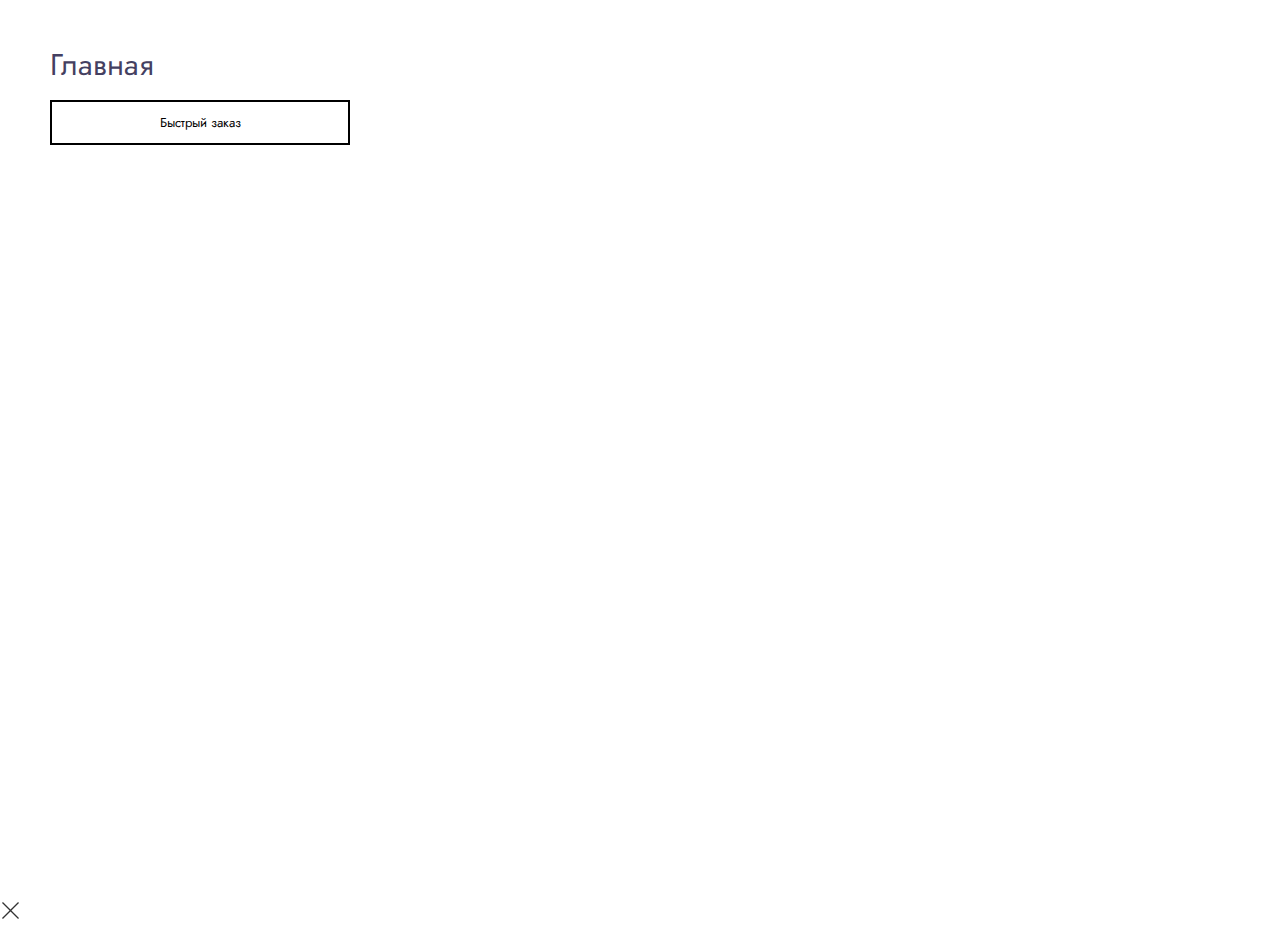
==== nav.html @ 059e0f82 "first commit" ====
<!DOCTYPE html> <html lang="ru">

<head>
    <meta charset="UTF-8">
    <meta name="viewport" content="width=device-width, initial-scale=1.0">
    <meta name="description" content="">
    <meta name="keywords" content="">
    <link rel="stylesheet" href="css/libs.min.css">
    <link rel="stylesheet" href="css/style.min.css">
    <title>Главная</title>
</head>


<style>
    .wrapper a {
        font-size: 30px;
        text-transform: capitalize;
    }
    
    .wrapper button {
        margin-bottom: 25px;
        width: 300px;
        height: 45px;
    }
</style>

<body>

    <div class="wrapper" style="padding: 50px;">
        <a href="index.html" style="display: block; margin-bottom: 20px;">
            Главная
        </a>




        <button style="border: 2px solid #000;margin-bottom: 20px;" data-bs-toggle="modal" data-bs-target="#quickOrder">
            Быстрый заказ
        </button>

    </div>

    <div class="modal" id="quickOrder" aria-hidden="true">
    <div class="modal-dialog">
        <button type="button" class="modal__close" data-bs-dismiss="modal" aria-label="Close">
            <svg width="20" height="20" viewBox="0 0 20 20" fill="none" xmlns="http://www.w3.org/2000/svg">
                <path fill-rule="evenodd" clip-rule="evenodd" d="M9.55401 10.5L2 2.94599L2.94599 2L10.5 9.55401L18.054 2L19 2.94599L11.446 10.5L19 18.054L18.054 19L10.5 11.446L2.94599 19L2 18.054L9.55401 10.5Z" fill="#333333"/>
            </svg>
        </button>



    </div>
</div>


<!-- <div class="modal-backdrop show"></div> -->
    <!--  -->
    <script src="js/libs.min.js"></script>
<script src="js/main.min.js"></script>

</body>

</html>
---- css/libs.min.css ----
@font-face{font-family:'swiper-icons';src:url("data:application/font-woff;charset=utf-8;base64, [base64]//wADZ2x5ZgAAAywAAADMAAAD2MHtryVoZWFkAAABbAAAADAAAAA2E2+eoWhoZWEAAAGcAAAAHwAAACQC9gDzaG10eAAAAigAAAAZAAAArgJkABFsb2NhAAAC0AAAAFoAAABaFQAUGG1heHAAAAG8AAAAHwAAACAAcABAbmFtZQAAA/gAAAE5AAACXvFdBwlwb3N0AAAFNAAAAGIAAACE5s74hXjaY2BkYGAAYpf5Hu/j+W2+MnAzMYDAzaX6QjD6/4//Bxj5GA8AuRwMYGkAPywL13jaY2BkYGA88P8Agx4j+/8fQDYfA1AEBWgDAIB2BOoAeNpjYGRgYNBh4GdgYgABEMnIABJzYNADCQAACWgAsQB42mNgYfzCOIGBlYGB0YcxjYGBwR1Kf2WQZGhhYGBiYGVmgAFGBiQQkOaawtDAoMBQxXjg/wEGPcYDDA4wNUA2CCgwsAAAO4EL6gAAeNpj2M0gyAACqxgGNWBkZ2D4/wMA+xkDdgAAAHjaY2BgYGaAYBkGRgYQiAHyGMF8FgYHIM3DwMHABGQrMOgyWDLEM1T9/w8UBfEMgLzE////P/5//f/V/xv+r4eaAAeMbAxwIUYmIMHEgKYAYjUcsDAwsLKxc3BycfPw8jEQA/[base64]/uznmfPFBNODM2K7MTQ45YEAZqGP81AmGGcF3iPqOop0r1SPTaTbVkfUe4HXj97wYE+yNwWYxwWu4v1ugWHgo3S1XdZEVqWM7ET0cfnLGxWfkgR42o2PvWrDMBSFj/IHLaF0zKjRgdiVMwScNRAoWUoH78Y2icB/yIY09An6AH2Bdu/UB+yxopYshQiEvnvu0dURgDt8QeC8PDw7Fpji3fEA4z/PEJ6YOB5hKh4dj3EvXhxPqH/SKUY3rJ7srZ4FZnh1PMAtPhwP6fl2PMJMPDgeQ4rY8YT6Gzao0eAEA409DuggmTnFnOcSCiEiLMgxCiTI6Cq5DZUd3Qmp10vO0LaLTd2cjN4fOumlc7lUYbSQcZFkutRG7g6JKZKy0RmdLY680CDnEJ+UMkpFFe1RN7nxdVpXrC4aTtnaurOnYercZg2YVmLN/d/gczfEimrE/fs/bOuq29Zmn8tloORaXgZgGa78yO9/cnXm2BpaGvq25Dv9S4E9+5SIc9PqupJKhYFSSl47+Qcr1mYNAAAAeNptw0cKwkAAAMDZJA8Q7OUJvkLsPfZ6zFVERPy8qHh2YER+3i/BP83vIBLLySsoKimrqKqpa2hp6+jq6RsYGhmbmJqZSy0sraxtbO3sHRydnEMU4uR6yx7JJXveP7WrDycAAAAAAAH//wACeNpjYGRgYOABYhkgZgJCZgZNBkYGLQZtIJsFLMYAAAw3ALgAeNolizEKgDAQBCchRbC2sFER0YD6qVQiBCv/H9ezGI6Z5XBAw8CBK/m5iQQVauVbXLnOrMZv2oLdKFa8Pjuru2hJzGabmOSLzNMzvutpB3N42mNgZGBg4GKQYzBhYMxJLMlj4GBgAYow/P/PAJJhLM6sSoWKfWCAAwDAjgbRAAB42mNgYGBkAIIbCZo5IPrmUn0hGA0AO8EFTQAA");font-weight:400;font-style:normal}:root{--swiper-theme-color: #007aff}.swiper{margin-left:auto;margin-right:auto;position:relative;overflow:hidden;list-style:none;padding:0;z-index:1}.swiper-vertical>.swiper-wrapper{flex-direction:column}.swiper-wrapper{position:relative;width:100%;height:100%;z-index:1;display:flex;transition-property:transform;box-sizing:content-box}.swiper-android .swiper-slide,.swiper-wrapper{transform:translate3d(0px, 0, 0)}.swiper-pointer-events{touch-action:pan-y}.swiper-pointer-events.swiper-vertical{touch-action:pan-x}.swiper-slide{flex-shrink:0;width:100%;height:100%;position:relative;transition-property:transform}.swiper-slide-invisible-blank{visibility:hidden}.swiper-autoheight,.swiper-autoheight .swiper-slide{height:auto}.swiper-autoheight .swiper-wrapper{align-items:flex-start;transition-property:transform, height}.swiper-backface-hidden .swiper-slide{transform:translateZ(0);-webkit-backface-visibility:hidden;backface-visibility:hidden}.swiper-3d,.swiper-3d.swiper-css-mode .swiper-wrapper{perspective:1200px}.swiper-3d .swiper-wrapper,.swiper-3d .swiper-slide,.swiper-3d .swiper-slide-shadow,.swiper-3d .swiper-slide-shadow-left,.swiper-3d .swiper-slide-shadow-right,.swiper-3d .swiper-slide-shadow-top,.swiper-3d .swiper-slide-shadow-bottom,.swiper-3d .swiper-cube-shadow{transform-style:preserve-3d}.swiper-3d .swiper-slide-shadow,.swiper-3d .swiper-slide-shadow-left,.swiper-3d .swiper-slide-shadow-right,.swiper-3d .swiper-slide-shadow-top,.swiper-3d .swiper-slide-shadow-bottom{position:absolute;left:0;top:0;width:100%;height:100%;pointer-events:none;z-index:10}.swiper-3d .swiper-slide-shadow{background:rgba(0,0,0,0.15)}.swiper-3d .swiper-slide-shadow-left{background-image:linear-gradient(to left, rgba(0,0,0,0.5), rgba(0,0,0,0))}.swiper-3d .swiper-slide-shadow-right{background-image:linear-gradient(to right, rgba(0,0,0,0.5), rgba(0,0,0,0))}.swiper-3d .swiper-slide-shadow-top{background-image:linear-gradient(to top, rgba(0,0,0,0.5), rgba(0,0,0,0))}.swiper-3d .swiper-slide-shadow-bottom{background-image:linear-gradient(to bottom, rgba(0,0,0,0.5), rgba(0,0,0,0))}.swiper-css-mode>.swiper-wrapper{overflow:auto;scrollbar-width:none;-ms-overflow-style:none}.swiper-css-mode>.swiper-wrapper::-webkit-scrollbar{display:none}.swiper-css-mode>.swiper-wrapper>.swiper-slide{scroll-snap-align:start start}.swiper-horizontal.swiper-css-mode>.swiper-wrapper{scroll-snap-type:x mandatory}.swiper-vertical.swiper-css-mode>.swiper-wrapper{scroll-snap-type:y mandatory}.swiper-centered>.swiper-wrapper::before{content:'';flex-shrink:0;order:9999}.swiper-centered.swiper-horizontal>.swiper-wrapper>.swiper-slide:first-child{margin-inline-start:var(--swiper-centered-offset-before)}.swiper-centered.swiper-horizontal>.swiper-wrapper::before{height:100%;min-height:1px;width:var(--swiper-centered-offset-after)}.swiper-centered.swiper-vertical>.swiper-wrapper>.swiper-slide:first-child{margin-block-start:var(--swiper-centered-offset-before)}.swiper-centered.swiper-vertical>.swiper-wrapper::before{width:100%;min-width:1px;height:var(--swiper-centered-offset-after)}.swiper-centered>.swiper-wrapper>.swiper-slide{scroll-snap-align:center center}.swiper-virtual .swiper-slide{-webkit-backface-visibility:hidden;transform:translateZ(0)}.swiper-virtual.swiper-css-mode .swiper-wrapper::after{content:'';position:absolute;left:0;top:0;pointer-events:none}.swiper-virtual.swiper-css-mode.swiper-horizontal .swiper-wrapper::after{height:1px;width:var(--swiper-virtual-size)}.swiper-virtual.swiper-css-mode.swiper-vertical .swiper-wrapper::after{width:1px;height:var(--swiper-virtual-size)}:root{--swiper-navigation-size: 44px}.swiper-button-prev,.swiper-button-next{position:absolute;top:50%;width:calc(var(--swiper-navigation-size) / 44 * 27);height:var(--swiper-navigation-size);margin-top:calc(0px - (var(--swiper-navigation-size) / 2));z-index:10;cursor:pointer;display:flex;align-items:center;justify-content:center;color:var(--swiper-navigation-color, var(--swiper-theme-color))}.swiper-button-prev.swiper-button-disabled,.swiper-button-next.swiper-button-disabled{opacity:0.35;cursor:auto;pointer-events:none}.swiper-button-prev:after,.swiper-button-next:after{font-family:swiper-icons;font-size:var(--swiper-navigation-size);text-transform:none !important;letter-spacing:0;text-transform:none;font-variant:initial;line-height:1}.swiper-button-prev,.swiper-rtl .swiper-button-next{left:10px;right:auto}.swiper-button-prev:after,.swiper-rtl .swiper-button-next:after{content:'prev'}.swiper-button-next,.swiper-rtl .swiper-button-prev{right:10px;left:auto}.swiper-button-next:after,.swiper-rtl .swiper-button-prev:after{content:'next'}.swiper-button-lock{display:none}.swiper-pagination{position:absolute;text-align:center;transition:300ms opacity;transform:translate3d(0, 0, 0);z-index:10}.swiper-pagination.swiper-pagination-hidden{opacity:0}.swiper-pagination-fraction,.swiper-pagination-custom,.swiper-horizontal>.swiper-pagination-bullets,.swiper-pagination-bullets.swiper-pagination-horizontal{bottom:10px;left:0;width:100%}.swiper-pagination-bullets-dynamic{overflow:hidden;font-size:0}.swiper-pagination-bullets-dynamic .swiper-pagination-bullet{transform:scale(0.33);position:relative}.swiper-pagination-bullets-dynamic .swiper-pagination-bullet-active{transform:scale(1)}.swiper-pagination-bullets-dynamic .swiper-pagination-bullet-active-main{transform:scale(1)}.swiper-pagination-bullets-dynamic .swiper-pagination-bullet-active-prev{transform:scale(0.66)}.swiper-pagination-bullets-dynamic .swiper-pagination-bullet-active-prev-prev{transform:scale(0.33)}.swiper-pagination-bullets-dynamic .swiper-pagination-bullet-active-next{transform:scale(0.66)}.swiper-pagination-bullets-dynamic .swiper-pagination-bullet-active-next-next{transform:scale(0.33)}.swiper-pagination-bullet{width:var(--swiper-pagination-bullet-width, var(--swiper-pagination-bullet-size, 8px));height:var(--swiper-pagination-bullet-height, var(--swiper-pagination-bullet-size, 8px));display:inline-block;border-radius:50%;background:var(--swiper-pagination-bullet-inactive-color, #000);opacity:var(--swiper-pagination-bullet-inactive-opacity, 0.2)}button.swiper-pagination-bullet{border:none;margin:0;padding:0;box-shadow:none;-webkit-appearance:none;appearance:none}.swiper-pagination-clickable .swiper-pagination-bullet{cursor:pointer}.swiper-pagination-bullet:only-child{display:none !important}.swiper-pagination-bullet-active{opacity:var(--swiper-pagination-bullet-opacity, 1);background:var(--swiper-pagination-color, var(--swiper-theme-color))}.swiper-vertical>.swiper-pagination-bullets,.swiper-pagination-vertical.swiper-pagination-bullets{right:10px;top:50%;transform:translate3d(0px, -50%, 0)}.swiper-vertical>.swiper-pagination-bullets .swiper-pagination-bullet,.swiper-pagination-vertical.swiper-pagination-bullets .swiper-pagination-bullet{margin:var(--swiper-pagination-bullet-vertical-gap, 6px) 0;display:block}.swiper-vertical>.swiper-pagination-bullets.swiper-pagination-bullets-dynamic,.swiper-pagination-vertical.swiper-pagination-bullets.swiper-pagination-bullets-dynamic{top:50%;transform:translateY(-50%);width:8px}.swiper-vertical>.swiper-pagination-bullets.swiper-pagination-bullets-dynamic .swiper-pagination-bullet,.swiper-pagination-vertical.swiper-pagination-bullets.swiper-pagination-bullets-dynamic .swiper-pagination-bullet{display:inline-block;transition:200ms transform, 200ms top}.swiper-horizontal>.swiper-pagination-bullets .swiper-pagination-bullet,.swiper-pagination-horizontal.swiper-pagination-bullets .swiper-pagination-bullet{margin:0 var(--swiper-pagination-bullet-horizontal-gap, 4px)}.swiper-horizontal>.swiper-pagination-bullets.swiper-pagination-bullets-dynamic,.swiper-pagination-horizontal.swiper-pagination-bullets.swiper-pagination-bullets-dynamic{left:50%;transform:translateX(-50%);white-space:nowrap}.swiper-horizontal>.swiper-pagination-bullets.swiper-pagination-bullets-dynamic .swiper-pagination-bullet,.swiper-pagination-horizontal.swiper-pagination-bullets.swiper-pagination-bullets-dynamic .swiper-pagination-bullet{transition:200ms transform, 200ms left}.swiper-horizontal.swiper-rtl>.swiper-pagination-bullets-dynamic .swiper-pagination-bullet{transition:200ms transform, 200ms right}.swiper-pagination-progressbar{background:rgba(0,0,0,0.25);position:absolute}.swiper-pagination-progressbar .swiper-pagination-progressbar-fill{background:var(--swiper-pagination-color, var(--swiper-theme-color));position:absolute;left:0;top:0;width:100%;height:100%;transform:scale(0);transform-origin:left top}.swiper-rtl .swiper-pagination-progressbar .swiper-pagination-progressbar-fill{transform-origin:right top}.swiper-horizontal>.swiper-pagination-progressbar,.swiper-pagination-progressbar.swiper-pagination-horizontal,.swiper-vertical>.swiper-pagination-progressbar.swiper-pagination-progressbar-opposite,.swiper-pagination-progressbar.swiper-pagination-vertical.swiper-pagination-progressbar-opposite{width:100%;height:4px;left:0;top:0}.swiper-vertical>.swiper-pagination-progressbar,.swiper-pagination-progressbar.swiper-pagination-vertical,.swiper-horizontal>.swiper-pagination-progressbar.swiper-pagination-progressbar-opposite,.swiper-pagination-progressbar.swiper-pagination-horizontal.swiper-pagination-progressbar-opposite{width:4px;height:100%;left:0;top:0}.swiper-pagination-lock{display:none}.swiper-scrollbar{border-radius:10px;position:relative;-ms-touch-action:none;background:rgba(0,0,0,0.1)}.swiper-horizontal>.swiper-scrollbar{position:absolute;left:1%;bottom:3px;z-index:50;height:5px;width:98%}.swiper-vertical>.swiper-scrollbar{position:absolute;right:3px;top:1%;z-index:50;width:5px;height:98%}.swiper-scrollbar-drag{height:100%;width:100%;position:relative;background:rgba(0,0,0,0.5);border-radius:10px;left:0;top:0}.swiper-scrollbar-cursor-drag{cursor:move}.swiper-scrollbar-lock{display:none}.swiper-zoom-container{width:100%;height:100%;display:flex;justify-content:center;align-items:center;text-align:center}.swiper-zoom-container>img,.swiper-zoom-container>svg,.swiper-zoom-container>canvas{max-width:100%;max-height:100%;object-fit:contain}.swiper-slide-zoomed{cursor:move}.swiper-lazy-preloader{width:42px;height:42px;position:absolute;left:50%;top:50%;margin-left:-21px;margin-top:-21px;z-index:10;transform-origin:50%;box-sizing:border-box;border:4px solid var(--swiper-preloader-color, var(--swiper-theme-color));border-radius:50%;border-top-color:transparent}.swiper-slide-visible .swiper-lazy-preloader{animation:swiper-preloader-spin 1s infinite linear}.swiper-lazy-preloader-white{--swiper-preloader-color: #fff}.swiper-lazy-preloader-black{--swiper-preloader-color: #000}@keyframes swiper-preloader-spin{0%{transform:rotate(0deg)}100%{transform:rotate(360deg)}}.swiper .swiper-notification{position:absolute;left:0;top:0;pointer-events:none;opacity:0;z-index:-1000}.swiper-free-mode>.swiper-wrapper{transition-timing-function:ease-out;margin:0 auto}.swiper-grid>.swiper-wrapper{flex-wrap:wrap}.swiper-grid-column>.swiper-wrapper{flex-wrap:wrap;flex-direction:column}.swiper-fade.swiper-free-mode .swiper-slide{transition-timing-function:ease-out}.swiper-fade .swiper-slide{pointer-events:none;transition-property:opacity}.swiper-fade .swiper-slide .swiper-slide{pointer-events:none}.swiper-fade .swiper-slide-active,.swiper-fade .swiper-slide-active .swiper-slide-active{pointer-events:auto}.swiper-cube{overflow:visible}.swiper-cube .swiper-slide{pointer-events:none;-webkit-backface-visibility:hidden;backface-visibility:hidden;z-index:1;visibility:hidden;transform-origin:0 0;width:100%;height:100%}.swiper-cube .swiper-slide .swiper-slide{pointer-events:none}.swiper-cube.swiper-rtl .swiper-slide{transform-origin:100% 0}.swiper-cube .swiper-slide-active,.swiper-cube .swiper-slide-active .swiper-slide-active{pointer-events:auto}.swiper-cube .swiper-slide-active,.swiper-cube .swiper-slide-next,.swiper-cube .swiper-slide-prev,.swiper-cube .swiper-slide-next+.swiper-slide{pointer-events:auto;visibility:visible}.swiper-cube .swiper-slide-shadow-top,.swiper-cube .swiper-slide-shadow-bottom,.swiper-cube .swiper-slide-shadow-left,.swiper-cube .swiper-slide-shadow-right{z-index:0;-webkit-backface-visibility:hidden;backface-visibility:hidden}.swiper-cube .swiper-cube-shadow{position:absolute;left:0;bottom:0px;width:100%;height:100%;opacity:0.6;z-index:0}.swiper-cube .swiper-cube-shadow:before{content:'';background:#000;position:absolute;left:0;top:0;bottom:0;right:0;filter:blur(50px)}.swiper-flip{overflow:visible}.swiper-flip .swiper-slide{pointer-events:none;-webkit-backface-visibility:hidden;backface-visibility:hidden;z-index:1}.swiper-flip .swiper-slide .swiper-slide{pointer-events:none}.swiper-flip .swiper-slide-active,.swiper-flip .swiper-slide-active .swiper-slide-active{pointer-events:auto}.swiper-flip .swiper-slide-shadow-top,.swiper-flip .swiper-slide-shadow-bottom,.swiper-flip .swiper-slide-shadow-left,.swiper-flip .swiper-slide-shadow-right{z-index:0;-webkit-backface-visibility:hidden;backface-visibility:hidden}.swiper-creative .swiper-slide{-webkit-backface-visibility:hidden;backface-visibility:hidden;overflow:hidden;transition-property:transform, opacity, height}.swiper-cards{overflow:visible}.swiper-cards .swiper-slide{transform-origin:center bottom;-webkit-backface-visibility:hidden;backface-visibility:hidden;overflow:hidden}

.noUi-target,.noUi-target *{-webkit-touch-callout:none;-webkit-tap-highlight-color:rgba(0,0,0,0);-webkit-user-select:none;-ms-touch-action:none;touch-action:none;-ms-user-select:none;-moz-user-select:none;user-select:none;-moz-box-sizing:border-box;box-sizing:border-box}.noUi-target{position:relative}.noUi-base,.noUi-connects{width:100%;height:100%;position:relative;z-index:1}.noUi-connects{overflow:hidden;z-index:0}.noUi-connect,.noUi-origin{will-change:transform;position:absolute;z-index:1;top:0;right:0;height:100%;width:100%;-ms-transform-origin:0 0;-webkit-transform-origin:0 0;-webkit-transform-style:preserve-3d;transform-origin:0 0;transform-style:flat}.noUi-txt-dir-rtl.noUi-horizontal .noUi-origin{left:0;right:auto}.noUi-vertical .noUi-origin{top:-100%;width:0}.noUi-horizontal .noUi-origin{height:0}.noUi-handle{-webkit-backface-visibility:hidden;backface-visibility:hidden;position:absolute}.noUi-touch-area{height:100%;width:100%}.noUi-state-tap .noUi-connect,.noUi-state-tap .noUi-origin{-webkit-transition:transform 0.3s;transition:transform 0.3s}.noUi-state-drag *{cursor:inherit !important}.noUi-horizontal{height:18px}.noUi-horizontal .noUi-handle{width:34px;height:28px;right:-17px;top:-6px}.noUi-vertical{width:18px}.noUi-vertical .noUi-handle{width:28px;height:34px;right:-6px;bottom:-17px}.noUi-txt-dir-rtl.noUi-horizontal .noUi-handle{left:-17px;right:auto}.noUi-target{background:#FAFAFA;border-radius:4px;border:1px solid #D3D3D3;box-shadow:inset 0 1px 1px #F0F0F0, 0 3px 6px -5px #BBB}.noUi-connects{border-radius:3px}.noUi-connect{background:#3FB8AF}.noUi-draggable{cursor:ew-resize}.noUi-vertical .noUi-draggable{cursor:ns-resize}.noUi-handle{border:1px solid #D9D9D9;border-radius:3px;background:#FFF;cursor:default;box-shadow:inset 0 0 1px #FFF, inset 0 1px 7px #EBEBEB, 0 3px 6px -3px #BBB}.noUi-active{box-shadow:inset 0 0 1px #FFF, inset 0 1px 7px #DDD, 0 3px 6px -3px #BBB}.noUi-handle:before,.noUi-handle:after{content:"";display:block;position:absolute;height:14px;width:1px;background:#E8E7E6;left:14px;top:6px}.noUi-handle:after{left:17px}.noUi-vertical .noUi-handle:before,.noUi-vertical .noUi-handle:after{width:14px;height:1px;left:6px;top:14px}.noUi-vertical .noUi-handle:after{top:17px}[disabled] .noUi-connect{background:#B8B8B8}[disabled].noUi-target,[disabled].noUi-handle,[disabled] .noUi-handle{cursor:not-allowed}.noUi-pips,.noUi-pips *{-moz-box-sizing:border-box;box-sizing:border-box}.noUi-pips{position:absolute;color:#999}.noUi-value{position:absolute;white-space:nowrap;text-align:center}.noUi-value-sub{color:#ccc;font-size:10px}.noUi-marker{position:absolute;background:#CCC}.noUi-marker-sub{background:#AAA}.noUi-marker-large{background:#AAA}.noUi-pips-horizontal{padding:10px 0;height:80px;top:100%;left:0;width:100%}.noUi-value-horizontal{-webkit-transform:translate(-50%, 50%);transform:translate(-50%, 50%)}.noUi-rtl .noUi-value-horizontal{-webkit-transform:translate(50%, 50%);transform:translate(50%, 50%)}.noUi-marker-horizontal.noUi-marker{margin-left:-1px;width:2px;height:5px}.noUi-marker-horizontal.noUi-marker-sub{height:10px}.noUi-marker-horizontal.noUi-marker-large{height:15px}.noUi-pips-vertical{padding:0 10px;height:100%;top:0;left:100%}.noUi-value-vertical{-webkit-transform:translate(0, -50%);transform:translate(0, -50%);padding-left:25px}.noUi-rtl .noUi-value-vertical{-webkit-transform:translate(0, 50%);transform:translate(0, 50%)}.noUi-marker-vertical.noUi-marker{width:5px;height:2px;margin-top:-1px}.noUi-marker-vertical.noUi-marker-sub{width:10px}.noUi-marker-vertical.noUi-marker-large{width:15px}.noUi-tooltip{display:block;position:absolute;border:1px solid #D9D9D9;border-radius:3px;background:#fff;color:#000;padding:5px;text-align:center;white-space:nowrap}.noUi-horizontal .noUi-tooltip{-webkit-transform:translate(-50%, 0);transform:translate(-50%, 0);left:50%;bottom:120%}.noUi-vertical .noUi-tooltip{-webkit-transform:translate(0, -50%);transform:translate(0, -50%);top:50%;right:120%}.noUi-horizontal .noUi-origin>.noUi-tooltip{-webkit-transform:translate(50%, 0);transform:translate(50%, 0);left:auto;bottom:10px}.noUi-vertical .noUi-origin>.noUi-tooltip{-webkit-transform:translate(0, -18px);transform:translate(0, -18px);top:auto;right:28px}

/*# sourceMappingURL=../sourcemaps/libs.min.css.map */
---- css/style.min.css ----
@font-face{font-family:Jost;src:url(../fonts/Jost-Regular.ttf) format("ttf"),url(../fonts/Jost-Regular.woff2) format("woff2"),url(../fonts/Jost-Regular.woff) format("woff"),url(../fonts/Jost-Regular.eot) format("eot");font-weight:400;font-style:normal;font-display:swap}@font-face{font-family:Jost;src:url(../fonts/Jost-Medium.ttf) format("ttf"),url(../fonts/Jost-Medium.woff2) format("woff2"),url(../fonts/Jost-Medium.woff) format("woff"),url(../fonts/Jost-Medium.eot) format("eot");font-weight:500;font-style:normal;font-display:swap}@font-face{font-family:Jost;src:url(../fonts/Jost-Semibold.ttf) format("ttf"),url(../fonts/Jost-Semibold.woff2) format("woff2"),url(../fonts/Jost-Semibold.woff) format("woff"),url(../fonts/Jost-Semibold.eot) format("eot");font-weight:600;font-style:normal;font-display:swap}@font-face{font-family:"Burbank Big Condensed";src:url(../fonts/burbankbigcondensed_bold.ttf) format("ttf"),url(../fonts/burbankbigcondensed_bold.woff2) format("woff2"),url(../fonts/burbankbigcondensed_bold.woff) format("woff"),url(../fonts/burbankbigcondensed_bold.eot) format("eot");font-weight:700;font-style:normal;font-display:swap}@font-face{font-family:JostVariable;font-style:normal;font-display:swap;font-weight:100 900;src:url(../fonts/Jost.woff) format("woff"),url(../fonts/Jost.woff2) format("woff2");unicode-range:U+0301,U+0400-045F,U+0490-0491,U+04B0-04B1,U+2116}@font-face{font-family:'JostVariable Cyrillic';font-style:normal;font-display:swap;font-weight:100 900;src:url(../fonts/jost-cyrillic-variable-wghtOnly-normal.woff2) format("woff2");unicode-range:U+0301,U+0400-045F,U+0490-0491,U+04B0-04B1,U+2116}@font-face{font-family:'JostVariable Latin';font-style:normal;font-display:swap;font-weight:100 900;src:url(../fonts/jost-latin-variable-wghtOnly-normal.woff2) format("woff2");unicode-range:U+0000-00FF,U+0131,U+0152-0153,U+02BB-02BC,U+02C6,U+02DA,U+02DC,U+2000-206F,U+2074,U+20AC,U+2122,U+2191,U+2193,U+2212,U+2215,U+FEFF,U+FFFD}*,::after,::before{margin:0;padding:0;-webkit-box-sizing:border-box;box-sizing:border-box;-webkit-font-smoothing:antialiased!important;-webkit-tap-highlight-color:transparent;outline:0!important}h1,h2,h3,h4,h5,h6{font-weight:400}a,body,div,form,h1,h2,h3,h4,h5,li,p,ul{margin:0;padding:0;border:0;text-decoration:none;line-height:1}button,input,textarea{outline:0!important;-webkit-transition:.125s;-o-transition:.125s;transition:.125s;font-family:inherit}input:active,input[type=checkbox]:focus,input[type=file]:focus,input[type=radio]:focus,input[type=text]:focus{outline:0!important}::-webkit-input-placeholder{color:#222}::-moz-placeholder{color:#222}:-moz-placeholder{color:#222}:-ms-input-placeholder{color:#222}input::-webkit-inner-spin-button,input::-webkit-outer-spin-button{-webkit-appearance:none;margin:0}input[type=number]{-moz-appearance:textfield}html{height:100%;scroll-behavior:smooth;width:100%}svg{-ms-flex-negative:0;flex-shrink:0}path,svg{-webkit-transition:.125s;-o-transition:.125s;transition:.125s}a{color:inherit;text-decoration:none;-webkit-transition:125ms;-o-transition:125ms;transition:125ms}a:focus,a:hover{text-decoration:none!important}li,ul{margin:0;padding:0;list-style:none}i{line-height:100%}fieldset{min-width:0;padding:0;margin:0;border:0}button{cursor:pointer;border:none;outline:0;-webkit-box-sizing:border-box;box-sizing:border-box;-webkit-transition:125ms;-o-transition:125ms;transition:125ms;background-color:inherit}.swiper-button-next,.swiper-button-prev{z-index:2}.swiper-button-next::after,.swiper-button-prev::after{display:none}.wrapper{min-height:100vh;display:-webkit-box;display:-ms-flexbox;display:flex;-webkit-box-orient:vertical;-webkit-box-direction:normal;-ms-flex-direction:column;flex-direction:column;-ms-flex-negative:0;flex-shrink:0}.content{-webkit-box-flex:1;-ms-flex-positive:1;flex-grow:1;display:-webkit-box;display:-ms-flexbox;display:flex;-webkit-box-orient:vertical;-webkit-box-direction:normal;-ms-flex-direction:column;flex-direction:column}body{font-family:Jost,sans-serif;font-weight:400;color:#444061}body.fixed-body{overflow-y:hidden}.container{max-width:1230px;margin:0 auto;padding:0 30px}@media screen and (max-width:992px){.container{padding:0 15px}}a:hover{color:#434dfe}.body-text{font-size:16px;line-height:150%;letter-spacing:.01em}.body-text p{line-height:inherit}.body-text p:not(:last-child){margin-bottom:10px}.mlist li{line-height:inherit;display:-webkit-box;display:-ms-flexbox;display:flex}.mlist li::before{content:'';display:block;width:4px;height:4px;border-radius:50%;background-color:#000;-webkit-transform:translateY(8px);-ms-transform:translateY(8px);transform:translateY(8px);margin-right:5px;-ms-flex-negative:0;flex-shrink:0}.mlist li:not(:last-child){margin-bottom:16px}.m-btn{display:-webkit-box;display:-ms-flexbox;display:flex;-webkit-box-align:center;-ms-flex-align:center;align-items:center;-webkit-box-pack:center;-ms-flex-pack:center;justify-content:center;-webkit-transition:.225s ease-out;-o-transition:.225s ease-out;transition:.225s ease-out;padding:0}.m-btn:focus{-webkit-box-shadow:none;box-shadow:none}.m-btn-primary,.m-btn-primary-outline{border-radius:10px;height:50px;font-size:16px;line-height:150%;letter-spacing:.01em;font-weight:500}.m-btn-primary{background-color:#434dfe;color:#fff}.m-btn-primary svg{fill:#fff}.m-btn-primary:hover{color:#fff;background:#212ac8}.m-btn-primary:active{color:#fff;background:#5c64ef}.m-btn-primary:disabled{color:#a8a2be;background:#f2f1f6;pointer-events:none}.m-btn-primary:disabled svg{fill:#a8a2be}.m-btn-primary-outline{border:1px solid #434dfe;color:#444061}.m-btn-primary-outline svg{fill:#444061}.m-btn-primary-outline:hover{color:#fff;background:#212ac8;border-color:#212ac8}.m-btn-primary-outline:hover svg{fill:#fff}.m-btn-primary-outline:active{color:#fff;background:#5c64ef;border-color:#5c64ef}.m-btn-primary-outline:active svg{fill:#fff}.m-btn-primary-outline:disabled{border-color:#a8a2be;color:#a8a2be;pointer-events:none}.fg{position:relative;margin:0}.fg input{background:#f2f1f6;border:1px solid #dbd7e9;border-radius:10px;padding:0 10px;height:50px;width:100%;font-size:16px;line-height:150%;font-weight:350;font-family:JostVariable,sans-serif;font-variation-settings:"wght" 350}.fg input::-webkit-input-placeholder{color:#a8a2be}.fg input::-moz-placeholder{color:#a8a2be}.fg input:-ms-input-placeholder{color:#a8a2be}.fg input::-ms-input-placeholder{color:#a8a2be}.fg input::placeholder{color:#a8a2be}.fg input:focus{background-color:transparent;border-color:#434dfe}.fg__icon{position:absolute;left:20px;bottom:50%;-webkit-transform:translateY(50%);-ms-transform:translateY(50%);transform:translateY(50%);fill:#a8a2be}.fg__icon~input{padding-left:44px}.fg-pass__btn{position:absolute;bottom:50%;-webkit-transform:translateY(50%);-ms-transform:translateY(50%);transform:translateY(50%);right:20px;width:12px;height:12px;background-image:url(../img/eye.svg);background-repeat:no-repeat;background-position:center;background-size:100% auto}.fg-pass__btn._show-pass{background-image:url(../img/eye2.svg)}.fg-pass input{padding-right:44px}.m-check{position:relative}.m-check input{position:absolute;opacity:0;width:100%;height:100%;left:0;top:0;z-index:2;cursor:pointer}.m-check input:checked+label::before{border-color:#434dfe;background-image:url(../img/check.svg);background-repeat:no-repeat;background-position:center;background-size:85% auto}.m-check label{position:relative;display:-webkit-box;display:-ms-flexbox;display:flex;-webkit-box-align:center;-ms-flex-align:center;align-items:center;min-height:24px;font-size:12px;line-height:150%;letter-spacing:.01em;font-weight:350;font-family:JostVariable,sans-serif;font-variation-settings:"wght" 350;cursor:pointer}.m-check label:before{content:'';z-index:1;border:1px solid #dbd7e9;border-radius:10px;width:24px;height:24px;-ms-flex-negative:0;flex-shrink:0;margin-right:10px;display:block}._animate{opacity:0;-webkit-transition:1.6s .3s;-o-transition:1.6s .3s;transition:1.6s .3s;-webkit-transform:translateY(80px);-ms-transform:translateY(80px);transform:translateY(80px)}._animate.opacity-only{-webkit-transform:unset;-ms-transform:unset;transform:unset}._animate._animated{opacity:1;-webkit-transform:translateY(0);-ms-transform:translateY(0);transform:translateY(0)}.sprite-black{fill:#444061}._active .m-dropdown__triangle-wrap{opacity:1;-webkit-transform:translate(-50%,-90%);-ms-transform:translate(-50%,-90%);transform:translate(-50%,-90%)}.m-dropdown{position:absolute;left:50%;top:100%;-webkit-transform:translate(-50%,6px);-ms-transform:translate(-50%,6px);transform:translate(-50%,6px);-webkit-box-shadow:0 5px 40px #f2f1f6;box-shadow:0 5px 40px #f2f1f6;-webkit-transition:.5s;-o-transition:.5s;transition:.5s;opacity:0;pointer-events:none}.m-dropdown__inner{background:#fff;position:relative;z-index:2;padding:20px;-webkit-transition:inherit;-o-transition:inherit;transition:inherit;-webkit-transform:translateY(50px);-ms-transform:translateY(50px);transform:translateY(50px)}.m-dropdown__triangle{-webkit-transition:inherit;-o-transition:inherit;transition:inherit;position:absolute;background-color:#fff;text-align:left;width:7.5px;height:7.5px;border-top-right-radius:40%;-webkit-transform:rotate(-60deg) skewX(-30deg) scale(1,.866);-ms-transform:rotate(-60deg) skewX(-30deg) scale(1,.866);transform:rotate(-60deg) skewX(-30deg) scale(1,.866)}.m-dropdown__triangle-wrap{opacity:0;position:absolute;top:-5px;left:50%;-webkit-transform:translate(-50%,50px);-ms-transform:translate(-50%,50px);transform:translate(-50%,50px)}.m-dropdown__triangle:after,.m-dropdown__triangle:before{content:'';position:absolute;background-color:inherit;width:inherit;height:inherit;border-top-right-radius:40%}.m-dropdown__triangle:before{-webkit-transform:rotate(-135deg) skewX(-45deg) scale(1.414,.707) translate(0,-50%);-ms-transform:rotate(-135deg) skewX(-45deg) scale(1.414,.707) translate(0,-50%);transform:rotate(-135deg) skewX(-45deg) scale(1.414,.707) translate(0,-50%)}.m-dropdown__triangle:after{-webkit-transform:rotate(135deg) skewY(-45deg) scale(.707,1.414) translate(50%);-ms-transform:rotate(135deg) skewY(-45deg) scale(.707,1.414) translate(50%);transform:rotate(135deg) skewY(-45deg) scale(.707,1.414) translate(50%)}.breadcrumbs{margin-top:60px}.breadcrumbs__item{font-size:16px;line-height:110%;position:relative;font-weight:400;display:inline}.breadcrumbs__item:last-child{font-weight:600}.breadcrumbs__item:not(:first-child){margin-left:24px}.breadcrumbs__item:not(:first-child):before{content:'';position:absolute;z-index:1;width:3.51px;height:3.51px;background-color:#434dfe;border-radius:1px;-webkit-transform:rotate(-45deg);-ms-transform:rotate(-45deg);transform:rotate(-45deg);top:7px;right:100%;margin-right:10px}.cart-card{padding:10px 0;display:grid;grid-template-columns:50px auto 50px;-webkit-box-align:center;-ms-flex-align:center;align-items:center;gap:10px;border-bottom:1px dashed #dbd7e9}.cart-card__icon{border-radius:10px;background:#f2f1f6;width:50px;height:50px;display:-webkit-box;display:-ms-flexbox;display:flex;-webkit-box-align:center;-ms-flex-align:center;align-items:center;-webkit-box-pack:center;-ms-flex-pack:center;justify-content:center}.cart-card__icon img{max-width:90%;max-height:90%}.cart-card__title{overflow:hidden;display:-webkit-box;-webkit-line-clamp:2;-webkit-box-orient:vertical}.cart-card__price{font-weight:500;margin-top:5px}.cart-card__action{display:-webkit-box;display:-ms-flexbox;display:flex;-webkit-box-align:center;-ms-flex-align:center;align-items:center;-webkit-box-pack:end;-ms-flex-pack:end;justify-content:flex-end}.cart-card__remove svg{fill:#cecbda}.cart-card__remove:hover svg{fill:#444061}.cart-card__count{margin-right:10px;font-weight:600}.product-card{background:#fff;-webkit-box-shadow:0 5px 20px #f2f1f6;box-shadow:0 5px 20px #f2f1f6;border-radius:20px;padding:0 25px 25px;position:relative;display:-webkit-box;display:-ms-flexbox;display:flex;-webkit-box-orient:vertical;-webkit-box-direction:normal;-ms-flex-direction:column;flex-direction:column;-webkit-transition:shadow .3s,opacity 1.6s,-webkit-transform 1.6s;transition:shadow .3s,transform 1.6s,opacity 1.6s,-webkit-transform 1.6s;-o-transition:shadow .3s,transform 1.6s,opacity 1.6s}.product-card:hover{-webkit-box-shadow:0 5px 20px #d5d0e7;box-shadow:0 5px 20px #d5d0e7}.product-card:before{content:'';position:absolute;top:50%;left:50%;border:1px dashed #e4e1ef;border-radius:inherit;-webkit-transform:translate(-50%,-50%);-ms-transform:translate(-50%,-50%);transform:translate(-50%,-50%);width:calc(100% - 10px);height:calc(100% - 10px);pointer-events:none}.product-card__top{display:block;position:relative;z-index:2;padding-bottom:62.51%;margin-top:-20px;color:#fff}.product-card__bg{position:absolute;top:0;left:0;width:100%;height:100%}.product-card__content{position:absolute;top:0;left:0;padding:30px;width:100%;height:100%;display:-webkit-box;display:-ms-flexbox;display:flex;-webkit-box-align:center;-ms-flex-align:center;align-items:center}.product-card__icon{display:-webkit-box;display:-ms-flexbox;display:flex;-webkit-box-align:center;-ms-flex-align:center;align-items:center;-webkit-box-pack:end;-ms-flex-pack:end;justify-content:flex-end;margin-right:23px;-ms-flex-negative:0;flex-shrink:0;min-width:50px}.product-card__icon img{max-width:100%;max-height:100%}.product-card__desc{font-size:26px;line-height:150%;letter-spacing:.01em}.product-card__text{position:absolute;left:0;bottom:0;width:100%;text-align:center;padding:10px 20px;font-size:13px;line-height:130%;letter-spacing:.01em;color:#b6c0ef}.product-card__badge{text-transform:uppercase;position:absolute;left:37px;top:0;-webkit-transform:translateY(-50%);-ms-transform:translateY(-50%);transform:translateY(-50%);height:25px;padding:0 15px;display:-webkit-box;display:-ms-flexbox;display:flex;-webkit-box-align:center;-ms-flex-align:center;align-items:center;border-radius:50px;font-weight:600;font-size:10px;line-height:150%;letter-spacing:.01em}.product-card__title{display:block;font-size:20px;line-height:150%;text-align:center;letter-spacing:.01em;margin:20px auto 0;max-width:230px}.product-card__prices{display:-webkit-box;display:-ms-flexbox;display:flex;-webkit-box-align:center;-ms-flex-align:center;align-items:center;-webkit-box-pack:center;-ms-flex-pack:center;justify-content:center;margin:20px 0 10px}.product-card__price1{font-size:16px;line-height:23px;letter-spacing:.01em;-webkit-text-decoration-line:line-through;text-decoration-line:line-through;margin-right:12px;color:#7b739e}.product-card__price2{font-weight:500;font-size:18px;line-height:26px;letter-spacing:.01em}.product-card__btn{width:139px;margin:auto auto 0}.product-card__btn svg{margin-right:10px}@media screen and (max-width:768px){.product-card__content{padding-left:20px;padding-right:20px}.product-card__icon{max-width:60px;height:70px;margin-right:17px}.product-card__name{font-size:12.0376px}.product-card__desc{font-size:19.5611px}.product-card__badge{left:16px}.product-card__prices,.product-card__title{margin-top:10px}.product-card__text{padding:7px 15px;font-size:9.78056px}}.modal-backdrop.show{opacity:.7}.logo{display:block;width:129px;-ms-flex-negative:0;flex-shrink:0}.logo img{width:100%;display:block}.header{padding:20px 0;background-color:#fff;position:relative;z-index:3}.header__inner{display:-webkit-box;display:-ms-flexbox;display:flex;-webkit-box-align:center;-ms-flex-align:center;align-items:center;-webkit-box-pack:justify;-ms-flex-pack:justify;justify-content:space-between}.header__logo{margin-right:50px}.header__right{display:-webkit-box;display:-ms-flexbox;display:flex;-webkit-box-align:center;-ms-flex-align:center;align-items:center;-webkit-box-pack:justify;-ms-flex-pack:justify;justify-content:space-between;-webkit-box-flex:1;-ms-flex-positive:1;flex-grow:1;max-width:892px}.header__support{display:-webkit-box;display:-ms-flexbox;display:flex;-webkit-box-align:center;-ms-flex-align:center;align-items:center}.header__support-title{font-size:14px;line-height:130%;margin-right:10px}.header__support-link{margin-left:10px}.header__support-link:hover svg{fill:#434dfe}.header__buttons{display:-webkit-box;display:-ms-flexbox;display:flex;-webkit-box-align:center;-ms-flex-align:center;align-items:center}.header__user{margin-right:20px}.header__cart,.header__user{position:relative}.header__cart-btn:hover svg,.header__user-btn:hover svg{fill:#434dfe}.header__cart._active .m-dropdown,.header__user._active .m-dropdown{opacity:1;pointer-events:unset}.header__cart._active .m-dropdown__inner,.header__user._active .m-dropdown__inner{-webkit-transform:translateY(0);-ms-transform:translateY(0);transform:translateY(0)}.header__cart-count{position:absolute;top:-14px;right:-13px;border-radius:50px;background-color:#434dfe;color:#fff;padding:0 5px;font-weight:600;font-size:12px;line-height:17px;height:23.44px;display:-webkit-box;display:-ms-flexbox;display:flex;-webkit-box-align:center;-ms-flex-align:center;align-items:center}.burger{display:none}.nav{display:-webkit-box;display:-ms-flexbox;display:flex;-webkit-box-align:center;-ms-flex-align:center;align-items:center}.nav__link{font-size:18px;line-height:26px}.nav__link:not(:last-child){margin-right:40px}.auth-modal{width:280px;max-width:100vw}.auth-modal__mode{display:none}.auth-modal__mode._active{display:block}.auth-modal__title{font-size:20px;line-height:150%}.auth-modal__desc{font-size:14px;line-height:150%;letter-spacing:.01em;margin-top:5px;font-weight:350;font-family:JostVariable,sans-serif;font-variation-settings:"wght" 350}.auth-modal__form{display:grid;grid-template-columns:100%;gap:10px;margin-top:10px}.auth-modal__toggle{color:#434dfe}.auth-modal__toggle:hover{text-decoration:underline}.cart-modal{width:350px;max-width:100vw}.cart-modal__items{max-height:395px;overflow-y:auto}.cart-modal__total{margin-top:10px;text-align:center;font-size:20px;line-height:150%;letter-spacing:.01em;font-weight:350;font-family:JostVariable,sans-serif;font-variation-settings:"wght" 350}.cart-modal__total b{font-weight:600}.cart-modal__btn{width:100%;margin-top:10px}@media screen and (max-width:992px){.header{position:relative}.header__logo{margin-right:0}.header__right{max-width:unset;-webkit-box-flex:unset;-ms-flex-positive:unset;flex-grow:unset}.header__support{display:none}.header__cart,.header__user{margin-right:10px;position:static}.header__cart-btn,.header__user-btn{border:1px solid #434dfe;border-radius:10px;width:40px;height:40px;display:-webkit-box;display:-ms-flexbox;display:flex;-webkit-box-align:center;-ms-flex-align:center;align-items:center;-webkit-box-pack:center;-ms-flex-pack:center;justify-content:center;position:relative}.header__cart-btn svg,.header__user-btn svg{width:18px;height:18px}.header__cart .m-dropdown,.header__user .m-dropdown{right:15px;left:unset;-webkit-transform:unset;-ms-transform:unset;transform:unset}.header__cart .m-dropdown__triangle-wrap,.header__user .m-dropdown__triangle-wrap{display:none}.header__cart-count{top:-5px;right:-5px}.header._open .nav{opacity:1;pointer-events:unset}.header._open .burger{background-image:url(../img/burger2.svg)}.nav{position:fixed;top:0;left:0;width:100%;height:100vh;background:rgba(68,64,97,.95);-webkit-backdrop-filter:blur(10px);backdrop-filter:blur(10px);-webkit-box-orient:vertical;-webkit-box-direction:normal;-ms-flex-direction:column;flex-direction:column;-webkit-box-pack:center;-ms-flex-pack:center;justify-content:center;overflow-y:auto;z-index:9;opacity:0;pointer-events:none;-webkit-transition:.3s;-o-transition:.3s;transition:.3s}.nav__link{font-size:32px;line-height:46px;color:#fff}.nav__link:not(:last-child){margin:0 0 30px}.burger{width:40px;height:40px;border-radius:10px;background-color:#434dfe;display:-webkit-box;display:-ms-flexbox;display:flex;background-image:url(../img/burger.svg);background-repeat:no-repeat;background-position:center;position:relative;z-index:10}}@media screen and (max-width:576px){.auth-modal,.cart-modal{width:calc(100% - 30px)}}.footer{padding:30px 0;max-width:calc(100% - 42px);width:100%;margin:0 auto;background:#f2f1f6;border-radius:30px 30px 0 0}.footer__inner{display:-webkit-box;display:-ms-flexbox;display:flex;-webkit-box-align:center;-ms-flex-align:center;align-items:center;-webkit-box-pack:justify;-ms-flex-pack:justify;justify-content:space-between}.footer__logo{display:block}.footer__logo img{width:100%;display:block}.footer__socials{display:-webkit-box;display:-ms-flexbox;display:flex;-webkit-box-align:center;-ms-flex-align:center;align-items:center}.footer__social:not(:last-child){margin-right:10px}.footer__c{margin-top:32px;padding-top:30px;border-top:1px solid #d3cfe2;text-align:center;font-size:14px;line-height:20px;color:#7d769a}.footer-nav{display:-webkit-box;display:-ms-flexbox;display:flex;-webkit-box-align:center;-ms-flex-align:center;align-items:center}.footer-nav__link{font-size:18px;line-height:26px}.footer-nav__link:not(:last-child){margin-right:40px}@media screen and (max-width:1150px){.footer__inner{-webkit-box-orient:vertical;-webkit-box-direction:normal;-ms-flex-direction:column;flex-direction:column}.footer__socials{margin-top:20px}.footer__c{margin-top:20px;padding-top:20px}.footer-nav{margin-top:20px}}@media screen and (max-width:992px){.footer{max-width:calc(100% - 30px);border-radius:20px 20px 0 0}.footer__socials{padding-top:20px;border-top:1px solid #d3cfe2;width:100%;-webkit-box-pack:center;-ms-flex-pack:center;justify-content:center}.footer-nav{-webkit-box-orient:vertical;-webkit-box-direction:normal;-ms-flex-direction:column;flex-direction:column}.footer-nav__link{text-align:center}.footer-nav__link:not(:last-child){margin:0 0 10px}}.main{max-width:calc(100% - 42px);width:100%;margin:0 auto;background-image:url(../img/main-bg.webp);background-size:cover;background-position:center;border-radius:30px}.main__inner{position:relative;padding-left:120px}.main__content{position:relative;z-index:2}.main__img{padding-top:40px;width:calc(100% + 35px);margin-left:-35px;-webkit-transition:1s 1.2s;-o-transition:1s 1.2s;transition:1s 1.2s;opacity:0}.main__img img{width:100%;display:block}.main__translate{opacity:0;-webkit-transform:translateY(70px);-ms-transform:translateY(70px);transform:translateY(70px);-webkit-transition:.7s;-o-transition:.7s;transition:.7s}.main__badge{padding:0 15px;height:25px;display:-webkit-inline-box;display:-ms-inline-flexbox;display:inline-flex;-webkit-box-align:center;-ms-flex-align:center;align-items:center;background:#c61fd0;border-radius:50px;letter-spacing:.1em;color:#fff;font-weight:600;font-size:10px;white-space:nowrap}.main__logo{-webkit-transition-delay:.4s;-o-transition-delay:.4s;transition-delay:.4s;width:100%;display:block;margin-top:20px}.main__subtitle{font-family:"Burbank Big Condensed",sans-serif;font-weight:700;font-size:46px;margin-top:20px;color:#fff;-webkit-transition-delay:.6s;-o-transition-delay:.6s;transition-delay:.6s}.main__nav{display:-webkit-box;display:-ms-flexbox;display:flex;-webkit-box-align:center;-ms-flex-align:center;align-items:center;margin-top:30px;background:#fff;border-radius:10px;height:50px;max-width:291px;-webkit-transition-delay:.8s;-o-transition-delay:.8s;transition-delay:.8s}.main__price{display:-webkit-box;display:-ms-flexbox;display:flex;-webkit-box-align:center;-ms-flex-align:center;align-items:center;-webkit-box-pack:center;-ms-flex-pack:center;justify-content:center;-ms-flex-negative:0;flex-shrink:0;-webkit-box-flex:1;-ms-flex-positive:1;flex-grow:1}.main__price-old{font-size:16px;line-height:23px;letter-spacing:.01em;-webkit-text-decoration-line:line-through;text-decoration-line:line-through;color:#7b739e;margin-right:12px}.main__price-new{font-weight:500;font-size:18px;line-height:26px;letter-spacing:.01em}.main__btn{width:139px;border-radius:inherit}.main__btn svg{fill:#fff;margin-right:10px}.main .swiper-button{background:rgba(68,64,97,.5);-webkit-backdrop-filter:blur(1px);backdrop-filter:blur(1px);border-radius:10px;width:40px;height:40px;display:-webkit-box;display:-ms-flexbox;display:flex;-webkit-box-align:center;-ms-flex-align:center;align-items:center;-webkit-box-pack:center;-ms-flex-pack:center;justify-content:center}.main .swiper-button:hover{background:rgba(68,64,97,.8)}.main .swiper-button-prev{left:20px}.main .swiper-button-next{right:20px}.main .swiper-slide{display:grid;grid-template-columns:323px calc(100% - 323px);-webkit-box-align:center;-ms-flex-align:center;align-items:center}.main .swiper-slide-active .main__img{opacity:1}.main .swiper-slide-active .main__translate{opacity:1;-webkit-transform:translateY(0);-ms-transform:translateY(0);transform:translateY(0)}.main .swiper-pagination{display:none}.catalog{padding:50px 0}.catalog__grid{margin-top:30px;padding-top:63px;border-top:1px solid #f2f1f6;display:grid;grid-template-columns:repeat(3,calc(33.33% - 20px));gap:63px 30px}.catalog__more{width:260px;height:60px;margin:20px auto 0}.catalog__more svg{margin-left:10px;fill:#434dfe}.brand-filter{display:-webkit-box;display:-ms-flexbox;display:flex;-webkit-box-align:center;-ms-flex-align:center;align-items:center;padding:5px 2px;background:#f2f1f6;border-radius:10px;position:relative;z-index:3}.brand-filter__title{padding:0 30px;white-space:nowrap;font-weight:500}.brand-filter__items{display:-webkit-box;display:-ms-flexbox;display:flex;-webkit-box-align:center;-ms-flex-align:center;align-items:center;-ms-flex-wrap:wrap;flex-wrap:wrap;height:50px;overflow:hidden}.brand-filter__item{position:relative;margin-right:2px;-ms-flex-negative:0;flex-shrink:0}.brand-filter__item input{position:absolute;top:0;left:0;width:100%;height:100%;cursor:pointer;opacity:0}.brand-filter__item input:checked+label{background-color:#434dfe;color:#fff}.brand-filter__item input:checked+label path,.brand-filter__item input:checked+label svg{fill:#fff}.brand-filter__item input:checked+label .path-transparent{fill:#434dfe}.brand-filter__item label{white-space:nowrap;border-radius:10px;height:50px;padding:0 30px;display:-webkit-box;display:-ms-flexbox;display:flex;-webkit-box-align:center;-ms-flex-align:center;align-items:center;-webkit-transition:.3s;-o-transition:.3s;transition:.3s}.brand-filter__item label svg{margin-right:10px;width:16px;height:auto;-webkit-transition:inherit;-o-transition:inherit;transition:inherit}.brand-filter__btn{margin-left:auto;padding:0 30px;-ms-flex-negative:0;flex-shrink:0;font-weight:400}.brand-filter__btn svg{fill:#fff;margin-left:10px}.brand-filter__btn2{display:none}.brand-filter._active .all-brands{opacity:1;pointer-events:unset}.brand-filter._active .brand-filter__btn,.brand-filter._active .brand-filter__btn2{pointer-events:none}.brand-filter._active .m-dropdown__inner{-webkit-transform:translateY(0);-ms-transform:translateY(0);transform:translateY(0)}.brand-filter._active .m-dropdown__triangle-wrap{-webkit-transform:translate(0,-90%);-ms-transform:translate(0,-90%);transform:translate(0,-90%)}.all-brands{border-radius:20px;position:absolute;width:280px;left:unset;right:0;-webkit-box-shadow:0 5px 40px rgba(242,241,246,.5);box-shadow:0 5px 40px rgba(242,241,246,.5);-webkit-transform:translateY(-10px);-ms-transform:translateY(-10px);transform:translateY(-10px)}.all-brands .m-dropdown__inner{padding-right:10px;border-radius:20px}.all-brands .m-dropdown__triangle-wrap{left:unset;right:45px}.all-brands__bg,.all-brands__close,.all-brands__title{display:none}.all-brands__items{padding-right:10px;max-height:270px;overflow-y:auto}@media screen and (min-width:768px){.all-brands__items::-webkit-scrollbar{width:4px;height:4px;border-radius:50px}.all-brands__items::-webkit-scrollbar-track{background:#f2f1f6;border-radius:50px;width:4px}.all-brands__items::-webkit-scrollbar-thumb{background:#434dfe;border-radius:50px}}.all-brands .brand-filter__item{margin-right:0}.all-brands .brand-filter__item:not(:last-child){margin-bottom:5px}.props-filter{padding:0 30px;margin-top:20px}.props-filter__bg,.props-filter__close,.props-filter__subtitle{display:none}.props-filter__wrap{display:-webkit-box;display:-ms-flexbox;display:flex}.props-filter__title{font-size:14px;line-height:150%;letter-spacing:.01em;margin-bottom:10px}.props-filter__group:not(:last-child){margin-right:36px}.props-filter__range{-webkit-box-flex:1;-ms-flex-positive:1;flex-grow:1;max-width:316px;padding-bottom:28px}.props-filter__range .props-filter__title{margin-bottom:16px}.props-filter__range .range-slider{width:calc(100% - 8px);margin:0 auto}.props-filter__range .noUi-target{height:4px;background:#dbd7e9;border-radius:50px;-webkit-box-shadow:none;box-shadow:none;border:none}.props-filter__range .noUi-connect{background-color:#434dfe}.props-filter__range .noUi-handle{width:4px;height:16px;background-color:#434dfe!important;right:0;-webkit-box-shadow:none;box-shadow:none;border:none}.props-filter__range .noUi-handle:after,.props-filter__range .noUi-handle:before{display:none}.props-filter__range .noUi-handle:before{content:attr(data-output);display:-webkit-box;display:-ms-flexbox;display:flex;background-color:transparent;font-size:14px;line-height:20px;height:20px;width:unset;top:100%;margin-top:2px}.props-filter__range .noUi-handle-upper:before{right:0;left:unset}.props-filter__range .noUi-handle-lower:before{left:0}.props-filter__nav{padding:10px 0;display:-webkit-box;display:-ms-flexbox;display:flex;-webkit-box-align:center;-ms-flex-align:center;align-items:center}.props-filter__apply{-ms-flex-negative:0;flex-shrink:0;padding:0 30px}.props-filter__reset{margin-left:35px}.props-filter__reset svg{fill:#cecbda}.props-filter__reset span{display:none}.props-filter__reset:hover svg{fill:#eb4747}.props-filter__toggle{display:none}.country-select{position:relative}.country-select__item,.country-select__toggle{font-size:16px;line-height:150%;font-weight:350;font-family:JostVariable,sans-serif;font-variation-settings:"wght" 350;display:-webkit-box;display:-ms-flexbox;display:flex;-webkit-box-align:center;-ms-flex-align:center;align-items:center}.country-select__item img,.country-select__toggle img{-ms-flex-negative:0;flex-shrink:0;margin-right:10px;width:20px;display:block}.country-select__item svg,.country-select__toggle svg{margin-left:10px}.country-select__item:hover,.country-select__toggle:hover{color:#434dfe;cursor:pointer}.country-select__toggle{position:relative;z-index:3}.country-select__dropdown{position:absolute;z-index:2;background:#fff;-webkit-box-shadow:0 5px 40px #f2f1f6;box-shadow:0 5px 40px #f2f1f6;border-radius:10px;width:calc(100% + 40px);padding-top:34px;top:-5px;left:50%;-webkit-transform:translateX(-50%);-ms-transform:translateX(-50%);transform:translateX(-50%);-webkit-transition:.3s;-o-transition:.3s;transition:.3s;pointer-events:none;opacity:0}.country-select__items{padding:5px 20px;border-top:1px solid #f2f1f6;display:grid;grid-template-columns:100%;gap:5px}.country-select._active .country-select__dropdown{opacity:1;pointer-events:unset}.country-select._active .country-select__toggle svg{-webkit-transform:rotate(180deg);-ms-transform:rotate(180deg);transform:rotate(180deg)}@media screen and (max-width:1170px){.catalog__grid{grid-template-columns:repeat(2,calc(50% - 15px))}}@media screen and (max-width:992px){.main{max-width:calc(100% - 30px)}.main .container{padding:0 20px}.main__inner{padding:0}.main__img{width:100%;margin:0;padding-top:20px}.main__content{padding:40px 0}.main__nav{display:block;height:unset;background-color:transparent}.main__price{height:50px;background-color:#fff;border-radius:10px;width:100%}.main__btn{border-radius:10px;margin-top:5px;width:100%}.main .swiper-button{display:none}.main .swiper-slide{-webkit-box-align:end;-ms-flex-align:end;align-items:flex-end;grid-template-columns:250px calc(100% - 250px)}.main .swiper-pagination{display:-webkit-box;display:-ms-flexbox;display:flex;-webkit-box-align:center;-ms-flex-align:center;align-items:center;-webkit-box-pack:center;-ms-flex-pack:center;justify-content:center;bottom:20px;left:0}.main .swiper-pagination-bullet{width:15px;height:5px;background:#dbd7e9;border-radius:500px;margin:0 5px!important;opacity:1}.main .swiper-pagination-bullet-active{width:30px;background-color:#434dfe}.brand-filter__btn,.brand-filter__item label,.brand-filter__title,.props-filter,.props-filter__apply{padding:0 15px}.props-filter__reset{margin-left:15px}}@media screen and (max-width:768px){.main__inner{padding:40px 0 60px}.main__content{padding:0}.main__img{display:none}.main__logo{max-width:300px;width:calc(100% - 18px)}.main__subtitle{font-size:36px;margin-top:10px}.main__nav{margin-top:20px;max-width:100%}.main .swiper-slide{grid-template-columns:100%}.catalog{padding-top:20px}.catalog__grid{margin-top:20px;padding-top:33px;border:none;grid-template-columns:100%;gap:43px}.filter{display:grid;grid-template-columns:1fr 1fr;gap:10px}.brand-filter{padding:0;background-color:transparent}.brand-filter__btn,.brand-filter__items,.brand-filter__title{display:none}.brand-filter__btn2{display:-webkit-box;display:-ms-flexbox;display:flex;-webkit-box-pack:justify;-ms-flex-pack:justify;justify-content:space-between;width:100%;padding:0 20px}.brand-filter._active .m-dropdown__inner{-webkit-transform:translateY(0);-ms-transform:translateY(0);transform:translateY(0)}.brand-filter._active .all-brands__bg{display:block}.brand-filter__item label{background:#f2f1f6;-webkit-box-pack:center;-ms-flex-pack:center;justify-content:center}.all-brands{border-radius:0;position:fixed;top:0;left:0;width:100%;height:100vh;z-index:10;-webkit-transform:unset;-ms-transform:unset;transform:unset}.all-brands .m-dropdown__inner{padding:45px 15px 0;-webkit-transform:translateY(100%);-ms-transform:translateY(100%);transform:translateY(100%);position:absolute;top:unset;bottom:0;right:0;width:100vw;height:calc(100vh - 140px);border-radius:30px 30px 0 0}.all-brands .m-dropdown__triangle-wrap{display:none}.all-brands__title{font-size:20px;line-height:29px;display:block}.all-brands__items{height:calc(100% - 49px);max-height:calc(100% - 49px);min-height:0;margin:20px 0 0 -15px;width:calc(100% + 30px);padding:0 15px}.all-brands__bg,.props-filter__bg{position:fixed;top:0;left:0;width:100%;height:100%;background:rgba(68,64,97,.7)}.all-brands__close,.props-filter__close{background:#444061;border-radius:500px;position:absolute;top:20px;left:50%;-webkit-transform:translateX(-50%);-ms-transform:translateX(-50%);transform:translateX(-50%);width:80px;height:5px;display:block}.props-filter{position:fixed;z-index:10;-webkit-transform:translateY(100%);-ms-transform:translateY(100%);transform:translateY(100%);bottom:0;right:0;width:100%;height:calc(100vh - 140px);background:#fff;border-radius:30px 30px 0 0;padding:45px 15px 0;-webkit-transition:.5s;-o-transition:.5s;transition:.5s}.props-filter__subtitle{font-size:20px;line-height:29px;display:block}.props-filter__wrap{margin:20px 0 0 -15px;width:calc(100% + 30px);padding:0 15px;height:calc(100% - 49px);max-height:calc(100% - 49px);min-height:0;overflow-y:auto;display:block}.props-filter__toggle{display:-webkit-box;display:-ms-flexbox;display:flex;-webkit-box-pack:unset;-ms-flex-pack:unset;justify-content:unset;padding:0 20px}.props-filter__toggle._active~.props-filter{-webkit-transform:translateY(0);-ms-transform:translateY(0);transform:translateY(0)}.props-filter__toggle._active~.props-filter__bg{display:block}.props-filter__toggle svg{margin-left:auto}.props-filter__toggle-num{display:-webkit-box;display:-ms-flexbox;display:flex;-webkit-box-align:center;-ms-flex-align:center;align-items:center;padding:0 10px;border-radius:50px;height:20px;background-color:#434dfe;color:#fff;font-weight:600;font-size:12px;letter-spacing:.01em;margin-left:3px}.props-filter__group{max-width:unset}.props-filter__group:not(:last-child){margin:0 0 20px}.props-filter__nav{display:grid;grid-template-columns:100%;gap:5px}.props-filter__reset{width:100%;height:50px;margin:0;border:1px solid #dbd7e9;border-radius:10px;font-weight:500;font-size:14px;line-height:150%;letter-spacing:.01em}.props-filter__reset span{display:unset}.props-filter__reset svg{width:14px;height:14px;margin-right:10px}.props-filter__reset:hover{border-color:#434dfe;background-color:#434dfe;color:#fff}.props-filter__reset:hover svg{fill:#fff}.props-filter__bg{z-index:9}.country-select__toggle{display:none}.country-select__dropdown{position:static;pointer-events:unset;opacity:1;background:0 0;-webkit-transform:unset;-ms-transform:unset;transform:unset;padding:0;-webkit-box-shadow:none;box-shadow:none;width:100%}.country-select__items{padding:0;border:none;gap:10px;grid-template-columns:repeat(2,calc(50% - 5px))}.country-select__item{border:1px solid #dbd7e9;border-radius:10px;height:44px;padding:0 10px;-webkit-box-pack:center;-ms-flex-pack:center;justify-content:center}.country-select__item._selected{border-color:#434dfe}}@media screen and (max-width:576px){.catalog__more{width:100%}}
/*# sourceMappingURL=../sourcemaps/style.min.css.map */
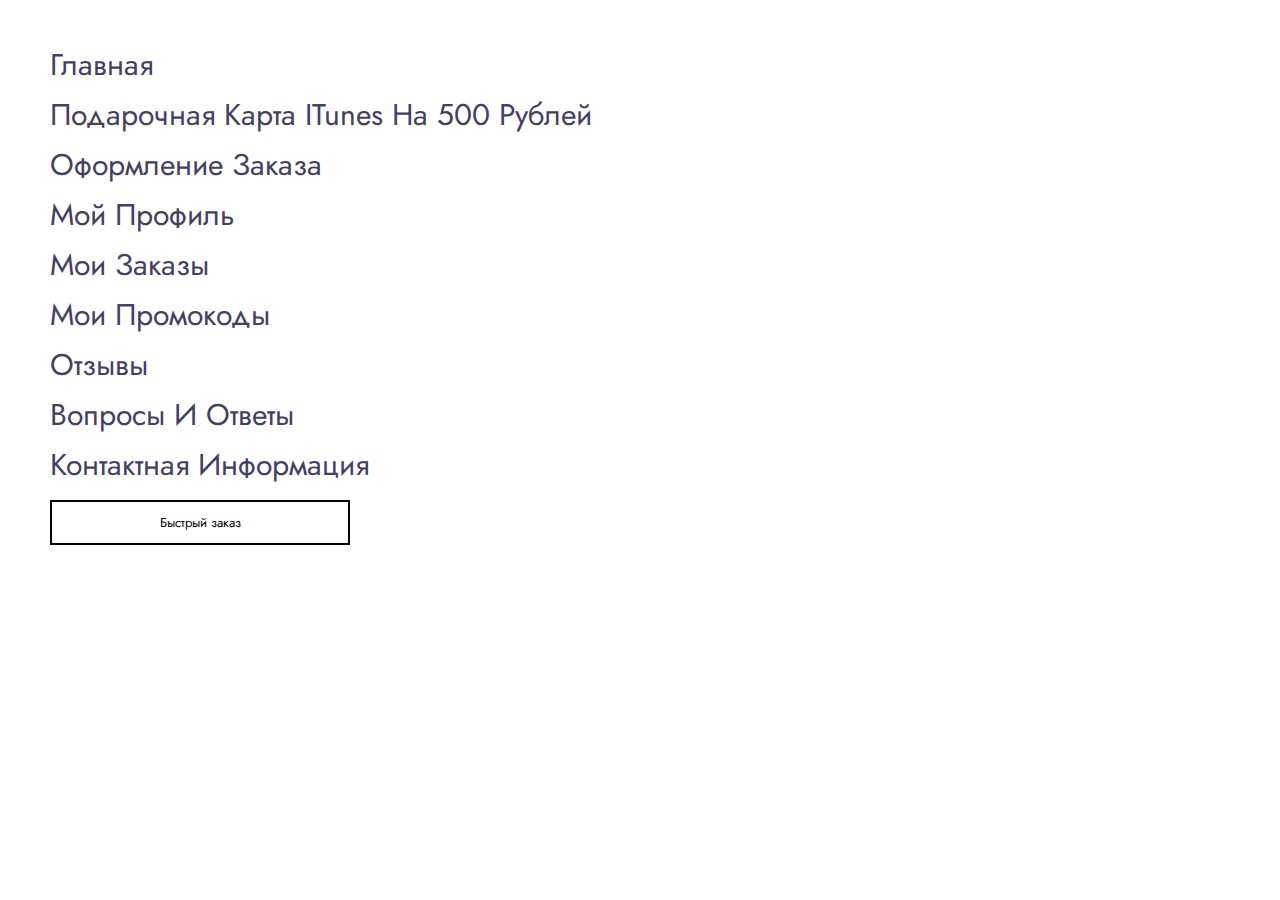
==== commit f3ae1ce4: "added all pages" ====
--- a/nav.html
+++ b/nav.html
@@ -5,10 +5,12 @@
     <meta name="viewport" content="width=device-width, initial-scale=1.0">
     <meta name="description" content="">
     <meta name="keywords" content="">
+    <link rel="icon" href="img/favicon.svg" type="image/svg+xml">
     <link rel="stylesheet" href="css/libs.min.css">
     <link rel="stylesheet" href="css/style.min.css">
     <title>Главная</title>
 </head>
+
 
 
 <style>
@@ -16,11 +18,12 @@
         font-size: 30px;
         text-transform: capitalize;
     }
-    
+
     .wrapper button {
         margin-bottom: 25px;
         width: 300px;
         height: 45px;
+        max-width: 100%;
     }
 </style>
 
@@ -30,35 +33,82 @@
         <a href="index.html" style="display: block; margin-bottom: 20px;">
             Главная
         </a>
+        <a href="catalog-item.html" style="display: block; margin-bottom: 20px;">
+            Подарочная карта iTunes на 500 рублей
+        </a>
+        <a href="order.html" style="display: block; margin-bottom: 20px;">
+            Оформление заказа
+        </a>
+        <a href="profile.html" style="display: block; margin-bottom: 20px;">
+            Мой профиль
+        </a>
+        <a href="orders-history.html" style="display: block; margin-bottom: 20px;">
+            Мои заказы
+        </a>
+        <a href="promo.html" style="display: block; margin-bottom: 20px;">
+            Мои промокоды
+        </a>
+        <a href="reviews.html" style="display: block; margin-bottom: 20px;">
+            Отзывы
+        </a>
+        <a href="faq.html" style="display: block; margin-bottom: 20px;">
+            Вопросы и ответы
+        </a>
+        <a href="contacts.html" style="display: block; margin-bottom: 20px;">
+            Контактная информация
+        </a>
 
 
 
 
-        <button style="border: 2px solid #000;margin-bottom: 20px;" data-bs-toggle="modal" data-bs-target="#quickOrder">
+        <button style="border: 2px solid #000;margin-bottom: 20px;" data-modal="addedToCart">
             Быстрый заказ
         </button>
 
     </div>
 
-    <div class="modal" id="quickOrder" aria-hidden="true">
-    <div class="modal-dialog">
-        <button type="button" class="modal__close" data-bs-dismiss="modal" aria-label="Close">
-            <svg width="20" height="20" viewBox="0 0 20 20" fill="none" xmlns="http://www.w3.org/2000/svg">
-                <path fill-rule="evenodd" clip-rule="evenodd" d="M9.55401 10.5L2 2.94599L2.94599 2L10.5 9.55401L18.054 2L19 2.94599L11.446 10.5L19 18.054L18.054 19L10.5 11.446L2.94599 19L2 18.054L9.55401 10.5Z" fill="#333333"/>
-            </svg>
-        </button>
+    <div class="modal" id="addedToCart">
+    <div class="modal__dialog">
 
+        <div class="modal__title display3">
+            Товар добавлен в корзину
+        </div>
+        <div class="modal__product">
+            <div class="modal__product-icon">
+                <svg class="sprite sprite-black">
+                    <use xlink:href="img/sprite.svg#brand"></use>
+                </svg>
+            </div>
+            <h3 class="modal__product-title body-text">
+                Подарочная карта iTunes на 500 рублей
+            </h3>
+            <div class="modal__product-price body-text">
+                799 ₽
+            </div>
+        </div>
 
+        <div class="modal__nav">
+            <button class="modal__btn m-btn m-btn-primary">
+                <svg width="20" height="20" class="sprite">
+                    <use xlink:href="img/sprite.svg#cart"></use>
+                </svg>
+                <span>Перейти к оформлению</span>
+            </button>
+            <button class="modal__btn m-btn m-btn-primary-outline">
+                Продолжить покупки
+            </button>
+        </div>
 
     </div>
 </div>
 
 
 <!-- <div class="modal-backdrop show"></div> -->
+
     <!--  -->
     <script src="js/libs.min.js"></script>
 <script src="js/main.min.js"></script>
 
 </body>
 
-</html>+</html>
--- a/css/style.min.css
+++ b/css/style.min.css
@@ -1,2 +1,2 @@
-@font-face{font-family:Jost;src:url(../fonts/Jost-Regular.ttf) format("ttf"),url(../fonts/Jost-Regular.woff2) format("woff2"),url(../fonts/Jost-Regular.woff) format("woff"),url(../fonts/Jost-Regular.eot) format("eot");font-weight:400;font-style:normal;font-display:swap}@font-face{font-family:Jost;src:url(../fonts/Jost-Medium.ttf) format("ttf"),url(../fonts/Jost-Medium.woff2) format("woff2"),url(../fonts/Jost-Medium.woff) format("woff"),url(../fonts/Jost-Medium.eot) format("eot");font-weight:500;font-style:normal;font-display:swap}@font-face{font-family:Jost;src:url(../fonts/Jost-Semibold.ttf) format("ttf"),url(../fonts/Jost-Semibold.woff2) format("woff2"),url(../fonts/Jost-Semibold.woff) format("woff"),url(../fonts/Jost-Semibold.eot) format("eot");font-weight:600;font-style:normal;font-display:swap}@font-face{font-family:"Burbank Big Condensed";src:url(../fonts/burbankbigcondensed_bold.ttf) format("ttf"),url(../fonts/burbankbigcondensed_bold.woff2) format("woff2"),url(../fonts/burbankbigcondensed_bold.woff) format("woff"),url(../fonts/burbankbigcondensed_bold.eot) format("eot");font-weight:700;font-style:normal;font-display:swap}@font-face{font-family:JostVariable;font-style:normal;font-display:swap;font-weight:100 900;src:url(../fonts/Jost.woff) format("woff"),url(../fonts/Jost.woff2) format("woff2");unicode-range:U+0301,U+0400-045F,U+0490-0491,U+04B0-04B1,U+2116}@font-face{font-family:'JostVariable Cyrillic';font-style:normal;font-display:swap;font-weight:100 900;src:url(../fonts/jost-cyrillic-variable-wghtOnly-normal.woff2) format("woff2");unicode-range:U+0301,U+0400-045F,U+0490-0491,U+04B0-04B1,U+2116}@font-face{font-family:'JostVariable Latin';font-style:normal;font-display:swap;font-weight:100 900;src:url(../fonts/jost-latin-variable-wghtOnly-normal.woff2) format("woff2");unicode-range:U+0000-00FF,U+0131,U+0152-0153,U+02BB-02BC,U+02C6,U+02DA,U+02DC,U+2000-206F,U+2074,U+20AC,U+2122,U+2191,U+2193,U+2212,U+2215,U+FEFF,U+FFFD}*,::after,::before{margin:0;padding:0;-webkit-box-sizing:border-box;box-sizing:border-box;-webkit-font-smoothing:antialiased!important;-webkit-tap-highlight-color:transparent;outline:0!important}h1,h2,h3,h4,h5,h6{font-weight:400}a,body,div,form,h1,h2,h3,h4,h5,li,p,ul{margin:0;padding:0;border:0;text-decoration:none;line-height:1}button,input,textarea{outline:0!important;-webkit-transition:.125s;-o-transition:.125s;transition:.125s;font-family:inherit}input:active,input[type=checkbox]:focus,input[type=file]:focus,input[type=radio]:focus,input[type=text]:focus{outline:0!important}::-webkit-input-placeholder{color:#222}::-moz-placeholder{color:#222}:-moz-placeholder{color:#222}:-ms-input-placeholder{color:#222}input::-webkit-inner-spin-button,input::-webkit-outer-spin-button{-webkit-appearance:none;margin:0}input[type=number]{-moz-appearance:textfield}html{height:100%;scroll-behavior:smooth;width:100%}svg{-ms-flex-negative:0;flex-shrink:0}path,svg{-webkit-transition:.125s;-o-transition:.125s;transition:.125s}a{color:inherit;text-decoration:none;-webkit-transition:125ms;-o-transition:125ms;transition:125ms}a:focus,a:hover{text-decoration:none!important}li,ul{margin:0;padding:0;list-style:none}i{line-height:100%}fieldset{min-width:0;padding:0;margin:0;border:0}button{cursor:pointer;border:none;outline:0;-webkit-box-sizing:border-box;box-sizing:border-box;-webkit-transition:125ms;-o-transition:125ms;transition:125ms;background-color:inherit}.swiper-button-next,.swiper-button-prev{z-index:2}.swiper-button-next::after,.swiper-button-prev::after{display:none}.wrapper{min-height:100vh;display:-webkit-box;display:-ms-flexbox;display:flex;-webkit-box-orient:vertical;-webkit-box-direction:normal;-ms-flex-direction:column;flex-direction:column;-ms-flex-negative:0;flex-shrink:0}.content{-webkit-box-flex:1;-ms-flex-positive:1;flex-grow:1;display:-webkit-box;display:-ms-flexbox;display:flex;-webkit-box-orient:vertical;-webkit-box-direction:normal;-ms-flex-direction:column;flex-direction:column}body{font-family:Jost,sans-serif;font-weight:400;color:#444061}body.fixed-body{overflow-y:hidden}.container{max-width:1230px;margin:0 auto;padding:0 30px}@media screen and (max-width:992px){.container{padding:0 15px}}a:hover{color:#434dfe}.body-text{font-size:16px;line-height:150%;letter-spacing:.01em}.body-text p{line-height:inherit}.body-text p:not(:last-child){margin-bottom:10px}.mlist li{line-height:inherit;display:-webkit-box;display:-ms-flexbox;display:flex}.mlist li::before{content:'';display:block;width:4px;height:4px;border-radius:50%;background-color:#000;-webkit-transform:translateY(8px);-ms-transform:translateY(8px);transform:translateY(8px);margin-right:5px;-ms-flex-negative:0;flex-shrink:0}.mlist li:not(:last-child){margin-bottom:16px}.m-btn{display:-webkit-box;display:-ms-flexbox;display:flex;-webkit-box-align:center;-ms-flex-align:center;align-items:center;-webkit-box-pack:center;-ms-flex-pack:center;justify-content:center;-webkit-transition:.225s ease-out;-o-transition:.225s ease-out;transition:.225s ease-out;padding:0}.m-btn:focus{-webkit-box-shadow:none;box-shadow:none}.m-btn-primary,.m-btn-primary-outline{border-radius:10px;height:50px;font-size:16px;line-height:150%;letter-spacing:.01em;font-weight:500}.m-btn-primary{background-color:#434dfe;color:#fff}.m-btn-primary svg{fill:#fff}.m-btn-primary:hover{color:#fff;background:#212ac8}.m-btn-primary:active{color:#fff;background:#5c64ef}.m-btn-primary:disabled{color:#a8a2be;background:#f2f1f6;pointer-events:none}.m-btn-primary:disabled svg{fill:#a8a2be}.m-btn-primary-outline{border:1px solid #434dfe;color:#444061}.m-btn-primary-outline svg{fill:#444061}.m-btn-primary-outline:hover{color:#fff;background:#212ac8;border-color:#212ac8}.m-btn-primary-outline:hover svg{fill:#fff}.m-btn-primary-outline:active{color:#fff;background:#5c64ef;border-color:#5c64ef}.m-btn-primary-outline:active svg{fill:#fff}.m-btn-primary-outline:disabled{border-color:#a8a2be;color:#a8a2be;pointer-events:none}.fg{position:relative;margin:0}.fg input{background:#f2f1f6;border:1px solid #dbd7e9;border-radius:10px;padding:0 10px;height:50px;width:100%;font-size:16px;line-height:150%;font-weight:350;font-family:JostVariable,sans-serif;font-variation-settings:"wght" 350}.fg input::-webkit-input-placeholder{color:#a8a2be}.fg input::-moz-placeholder{color:#a8a2be}.fg input:-ms-input-placeholder{color:#a8a2be}.fg input::-ms-input-placeholder{color:#a8a2be}.fg input::placeholder{color:#a8a2be}.fg input:focus{background-color:transparent;border-color:#434dfe}.fg__icon{position:absolute;left:20px;bottom:50%;-webkit-transform:translateY(50%);-ms-transform:translateY(50%);transform:translateY(50%);fill:#a8a2be}.fg__icon~input{padding-left:44px}.fg-pass__btn{position:absolute;bottom:50%;-webkit-transform:translateY(50%);-ms-transform:translateY(50%);transform:translateY(50%);right:20px;width:12px;height:12px;background-image:url(../img/eye.svg);background-repeat:no-repeat;background-position:center;background-size:100% auto}.fg-pass__btn._show-pass{background-image:url(../img/eye2.svg)}.fg-pass input{padding-right:44px}.m-check{position:relative}.m-check input{position:absolute;opacity:0;width:100%;height:100%;left:0;top:0;z-index:2;cursor:pointer}.m-check input:checked+label::before{border-color:#434dfe;background-image:url(../img/check.svg);background-repeat:no-repeat;background-position:center;background-size:85% auto}.m-check label{position:relative;display:-webkit-box;display:-ms-flexbox;display:flex;-webkit-box-align:center;-ms-flex-align:center;align-items:center;min-height:24px;font-size:12px;line-height:150%;letter-spacing:.01em;font-weight:350;font-family:JostVariable,sans-serif;font-variation-settings:"wght" 350;cursor:pointer}.m-check label:before{content:'';z-index:1;border:1px solid #dbd7e9;border-radius:10px;width:24px;height:24px;-ms-flex-negative:0;flex-shrink:0;margin-right:10px;display:block}._animate{opacity:0;-webkit-transition:1.6s .3s;-o-transition:1.6s .3s;transition:1.6s .3s;-webkit-transform:translateY(80px);-ms-transform:translateY(80px);transform:translateY(80px)}._animate.opacity-only{-webkit-transform:unset;-ms-transform:unset;transform:unset}._animate._animated{opacity:1;-webkit-transform:translateY(0);-ms-transform:translateY(0);transform:translateY(0)}.sprite-black{fill:#444061}._active .m-dropdown__triangle-wrap{opacity:1;-webkit-transform:translate(-50%,-90%);-ms-transform:translate(-50%,-90%);transform:translate(-50%,-90%)}.m-dropdown{position:absolute;left:50%;top:100%;-webkit-transform:translate(-50%,6px);-ms-transform:translate(-50%,6px);transform:translate(-50%,6px);-webkit-box-shadow:0 5px 40px #f2f1f6;box-shadow:0 5px 40px #f2f1f6;-webkit-transition:.5s;-o-transition:.5s;transition:.5s;opacity:0;pointer-events:none}.m-dropdown__inner{background:#fff;position:relative;z-index:2;padding:20px;-webkit-transition:inherit;-o-transition:inherit;transition:inherit;-webkit-transform:translateY(50px);-ms-transform:translateY(50px);transform:translateY(50px)}.m-dropdown__triangle{-webkit-transition:inherit;-o-transition:inherit;transition:inherit;position:absolute;background-color:#fff;text-align:left;width:7.5px;height:7.5px;border-top-right-radius:40%;-webkit-transform:rotate(-60deg) skewX(-30deg) scale(1,.866);-ms-transform:rotate(-60deg) skewX(-30deg) scale(1,.866);transform:rotate(-60deg) skewX(-30deg) scale(1,.866)}.m-dropdown__triangle-wrap{opacity:0;position:absolute;top:-5px;left:50%;-webkit-transform:translate(-50%,50px);-ms-transform:translate(-50%,50px);transform:translate(-50%,50px)}.m-dropdown__triangle:after,.m-dropdown__triangle:before{content:'';position:absolute;background-color:inherit;width:inherit;height:inherit;border-top-right-radius:40%}.m-dropdown__triangle:before{-webkit-transform:rotate(-135deg) skewX(-45deg) scale(1.414,.707) translate(0,-50%);-ms-transform:rotate(-135deg) skewX(-45deg) scale(1.414,.707) translate(0,-50%);transform:rotate(-135deg) skewX(-45deg) scale(1.414,.707) translate(0,-50%)}.m-dropdown__triangle:after{-webkit-transform:rotate(135deg) skewY(-45deg) scale(.707,1.414) translate(50%);-ms-transform:rotate(135deg) skewY(-45deg) scale(.707,1.414) translate(50%);transform:rotate(135deg) skewY(-45deg) scale(.707,1.414) translate(50%)}.breadcrumbs{margin-top:60px}.breadcrumbs__item{font-size:16px;line-height:110%;position:relative;font-weight:400;display:inline}.breadcrumbs__item:last-child{font-weight:600}.breadcrumbs__item:not(:first-child){margin-left:24px}.breadcrumbs__item:not(:first-child):before{content:'';position:absolute;z-index:1;width:3.51px;height:3.51px;background-color:#434dfe;border-radius:1px;-webkit-transform:rotate(-45deg);-ms-transform:rotate(-45deg);transform:rotate(-45deg);top:7px;right:100%;margin-right:10px}.cart-card{padding:10px 0;display:grid;grid-template-columns:50px auto 50px;-webkit-box-align:center;-ms-flex-align:center;align-items:center;gap:10px;border-bottom:1px dashed #dbd7e9}.cart-card__icon{border-radius:10px;background:#f2f1f6;width:50px;height:50px;display:-webkit-box;display:-ms-flexbox;display:flex;-webkit-box-align:center;-ms-flex-align:center;align-items:center;-webkit-box-pack:center;-ms-flex-pack:center;justify-content:center}.cart-card__icon img{max-width:90%;max-height:90%}.cart-card__title{overflow:hidden;display:-webkit-box;-webkit-line-clamp:2;-webkit-box-orient:vertical}.cart-card__price{font-weight:500;margin-top:5px}.cart-card__action{display:-webkit-box;display:-ms-flexbox;display:flex;-webkit-box-align:center;-ms-flex-align:center;align-items:center;-webkit-box-pack:end;-ms-flex-pack:end;justify-content:flex-end}.cart-card__remove svg{fill:#cecbda}.cart-card__remove:hover svg{fill:#444061}.cart-card__count{margin-right:10px;font-weight:600}.product-card{background:#fff;-webkit-box-shadow:0 5px 20px #f2f1f6;box-shadow:0 5px 20px #f2f1f6;border-radius:20px;padding:0 25px 25px;position:relative;display:-webkit-box;display:-ms-flexbox;display:flex;-webkit-box-orient:vertical;-webkit-box-direction:normal;-ms-flex-direction:column;flex-direction:column;-webkit-transition:shadow .3s,opacity 1.6s,-webkit-transform 1.6s;transition:shadow .3s,transform 1.6s,opacity 1.6s,-webkit-transform 1.6s;-o-transition:shadow .3s,transform 1.6s,opacity 1.6s}.product-card:hover{-webkit-box-shadow:0 5px 20px #d5d0e7;box-shadow:0 5px 20px #d5d0e7}.product-card:before{content:'';position:absolute;top:50%;left:50%;border:1px dashed #e4e1ef;border-radius:inherit;-webkit-transform:translate(-50%,-50%);-ms-transform:translate(-50%,-50%);transform:translate(-50%,-50%);width:calc(100% - 10px);height:calc(100% - 10px);pointer-events:none}.product-card__top{display:block;position:relative;z-index:2;padding-bottom:62.51%;margin-top:-20px;color:#fff}.product-card__bg{position:absolute;top:0;left:0;width:100%;height:100%}.product-card__content{position:absolute;top:0;left:0;padding:30px;width:100%;height:100%;display:-webkit-box;display:-ms-flexbox;display:flex;-webkit-box-align:center;-ms-flex-align:center;align-items:center}.product-card__icon{display:-webkit-box;display:-ms-flexbox;display:flex;-webkit-box-align:center;-ms-flex-align:center;align-items:center;-webkit-box-pack:end;-ms-flex-pack:end;justify-content:flex-end;margin-right:23px;-ms-flex-negative:0;flex-shrink:0;min-width:50px}.product-card__icon img{max-width:100%;max-height:100%}.product-card__desc{font-size:26px;line-height:150%;letter-spacing:.01em}.product-card__text{position:absolute;left:0;bottom:0;width:100%;text-align:center;padding:10px 20px;font-size:13px;line-height:130%;letter-spacing:.01em;color:#b6c0ef}.product-card__badge{text-transform:uppercase;position:absolute;left:37px;top:0;-webkit-transform:translateY(-50%);-ms-transform:translateY(-50%);transform:translateY(-50%);height:25px;padding:0 15px;display:-webkit-box;display:-ms-flexbox;display:flex;-webkit-box-align:center;-ms-flex-align:center;align-items:center;border-radius:50px;font-weight:600;font-size:10px;line-height:150%;letter-spacing:.01em}.product-card__title{display:block;font-size:20px;line-height:150%;text-align:center;letter-spacing:.01em;margin:20px auto 0;max-width:230px}.product-card__prices{display:-webkit-box;display:-ms-flexbox;display:flex;-webkit-box-align:center;-ms-flex-align:center;align-items:center;-webkit-box-pack:center;-ms-flex-pack:center;justify-content:center;margin:20px 0 10px}.product-card__price1{font-size:16px;line-height:23px;letter-spacing:.01em;-webkit-text-decoration-line:line-through;text-decoration-line:line-through;margin-right:12px;color:#7b739e}.product-card__price2{font-weight:500;font-size:18px;line-height:26px;letter-spacing:.01em}.product-card__btn{width:139px;margin:auto auto 0}.product-card__btn svg{margin-right:10px}@media screen and (max-width:768px){.product-card__content{padding-left:20px;padding-right:20px}.product-card__icon{max-width:60px;height:70px;margin-right:17px}.product-card__name{font-size:12.0376px}.product-card__desc{font-size:19.5611px}.product-card__badge{left:16px}.product-card__prices,.product-card__title{margin-top:10px}.product-card__text{padding:7px 15px;font-size:9.78056px}}.modal-backdrop.show{opacity:.7}.logo{display:block;width:129px;-ms-flex-negative:0;flex-shrink:0}.logo img{width:100%;display:block}.header{padding:20px 0;background-color:#fff;position:relative;z-index:3}.header__inner{display:-webkit-box;display:-ms-flexbox;display:flex;-webkit-box-align:center;-ms-flex-align:center;align-items:center;-webkit-box-pack:justify;-ms-flex-pack:justify;justify-content:space-between}.header__logo{margin-right:50px}.header__right{display:-webkit-box;display:-ms-flexbox;display:flex;-webkit-box-align:center;-ms-flex-align:center;align-items:center;-webkit-box-pack:justify;-ms-flex-pack:justify;justify-content:space-between;-webkit-box-flex:1;-ms-flex-positive:1;flex-grow:1;max-width:892px}.header__support{display:-webkit-box;display:-ms-flexbox;display:flex;-webkit-box-align:center;-ms-flex-align:center;align-items:center}.header__support-title{font-size:14px;line-height:130%;margin-right:10px}.header__support-link{margin-left:10px}.header__support-link:hover svg{fill:#434dfe}.header__buttons{display:-webkit-box;display:-ms-flexbox;display:flex;-webkit-box-align:center;-ms-flex-align:center;align-items:center}.header__user{margin-right:20px}.header__cart,.header__user{position:relative}.header__cart-btn:hover svg,.header__user-btn:hover svg{fill:#434dfe}.header__cart._active .m-dropdown,.header__user._active .m-dropdown{opacity:1;pointer-events:unset}.header__cart._active .m-dropdown__inner,.header__user._active .m-dropdown__inner{-webkit-transform:translateY(0);-ms-transform:translateY(0);transform:translateY(0)}.header__cart-count{position:absolute;top:-14px;right:-13px;border-radius:50px;background-color:#434dfe;color:#fff;padding:0 5px;font-weight:600;font-size:12px;line-height:17px;height:23.44px;display:-webkit-box;display:-ms-flexbox;display:flex;-webkit-box-align:center;-ms-flex-align:center;align-items:center}.burger{display:none}.nav{display:-webkit-box;display:-ms-flexbox;display:flex;-webkit-box-align:center;-ms-flex-align:center;align-items:center}.nav__link{font-size:18px;line-height:26px}.nav__link:not(:last-child){margin-right:40px}.auth-modal{width:280px;max-width:100vw}.auth-modal__mode{display:none}.auth-modal__mode._active{display:block}.auth-modal__title{font-size:20px;line-height:150%}.auth-modal__desc{font-size:14px;line-height:150%;letter-spacing:.01em;margin-top:5px;font-weight:350;font-family:JostVariable,sans-serif;font-variation-settings:"wght" 350}.auth-modal__form{display:grid;grid-template-columns:100%;gap:10px;margin-top:10px}.auth-modal__toggle{color:#434dfe}.auth-modal__toggle:hover{text-decoration:underline}.cart-modal{width:350px;max-width:100vw}.cart-modal__items{max-height:395px;overflow-y:auto}.cart-modal__total{margin-top:10px;text-align:center;font-size:20px;line-height:150%;letter-spacing:.01em;font-weight:350;font-family:JostVariable,sans-serif;font-variation-settings:"wght" 350}.cart-modal__total b{font-weight:600}.cart-modal__btn{width:100%;margin-top:10px}@media screen and (max-width:992px){.header{position:relative}.header__logo{margin-right:0}.header__right{max-width:unset;-webkit-box-flex:unset;-ms-flex-positive:unset;flex-grow:unset}.header__support{display:none}.header__cart,.header__user{margin-right:10px;position:static}.header__cart-btn,.header__user-btn{border:1px solid #434dfe;border-radius:10px;width:40px;height:40px;display:-webkit-box;display:-ms-flexbox;display:flex;-webkit-box-align:center;-ms-flex-align:center;align-items:center;-webkit-box-pack:center;-ms-flex-pack:center;justify-content:center;position:relative}.header__cart-btn svg,.header__user-btn svg{width:18px;height:18px}.header__cart .m-dropdown,.header__user .m-dropdown{right:15px;left:unset;-webkit-transform:unset;-ms-transform:unset;transform:unset}.header__cart .m-dropdown__triangle-wrap,.header__user .m-dropdown__triangle-wrap{display:none}.header__cart-count{top:-5px;right:-5px}.header._open .nav{opacity:1;pointer-events:unset}.header._open .burger{background-image:url(../img/burger2.svg)}.nav{position:fixed;top:0;left:0;width:100%;height:100vh;background:rgba(68,64,97,.95);-webkit-backdrop-filter:blur(10px);backdrop-filter:blur(10px);-webkit-box-orient:vertical;-webkit-box-direction:normal;-ms-flex-direction:column;flex-direction:column;-webkit-box-pack:center;-ms-flex-pack:center;justify-content:center;overflow-y:auto;z-index:9;opacity:0;pointer-events:none;-webkit-transition:.3s;-o-transition:.3s;transition:.3s}.nav__link{font-size:32px;line-height:46px;color:#fff}.nav__link:not(:last-child){margin:0 0 30px}.burger{width:40px;height:40px;border-radius:10px;background-color:#434dfe;display:-webkit-box;display:-ms-flexbox;display:flex;background-image:url(../img/burger.svg);background-repeat:no-repeat;background-position:center;position:relative;z-index:10}}@media screen and (max-width:576px){.auth-modal,.cart-modal{width:calc(100% - 30px)}}.footer{padding:30px 0;max-width:calc(100% - 42px);width:100%;margin:0 auto;background:#f2f1f6;border-radius:30px 30px 0 0}.footer__inner{display:-webkit-box;display:-ms-flexbox;display:flex;-webkit-box-align:center;-ms-flex-align:center;align-items:center;-webkit-box-pack:justify;-ms-flex-pack:justify;justify-content:space-between}.footer__logo{display:block}.footer__logo img{width:100%;display:block}.footer__socials{display:-webkit-box;display:-ms-flexbox;display:flex;-webkit-box-align:center;-ms-flex-align:center;align-items:center}.footer__social:not(:last-child){margin-right:10px}.footer__c{margin-top:32px;padding-top:30px;border-top:1px solid #d3cfe2;text-align:center;font-size:14px;line-height:20px;color:#7d769a}.footer-nav{display:-webkit-box;display:-ms-flexbox;display:flex;-webkit-box-align:center;-ms-flex-align:center;align-items:center}.footer-nav__link{font-size:18px;line-height:26px}.footer-nav__link:not(:last-child){margin-right:40px}@media screen and (max-width:1150px){.footer__inner{-webkit-box-orient:vertical;-webkit-box-direction:normal;-ms-flex-direction:column;flex-direction:column}.footer__socials{margin-top:20px}.footer__c{margin-top:20px;padding-top:20px}.footer-nav{margin-top:20px}}@media screen and (max-width:992px){.footer{max-width:calc(100% - 30px);border-radius:20px 20px 0 0}.footer__socials{padding-top:20px;border-top:1px solid #d3cfe2;width:100%;-webkit-box-pack:center;-ms-flex-pack:center;justify-content:center}.footer-nav{-webkit-box-orient:vertical;-webkit-box-direction:normal;-ms-flex-direction:column;flex-direction:column}.footer-nav__link{text-align:center}.footer-nav__link:not(:last-child){margin:0 0 10px}}.main{max-width:calc(100% - 42px);width:100%;margin:0 auto;background-image:url(../img/main-bg.webp);background-size:cover;background-position:center;border-radius:30px}.main__inner{position:relative;padding-left:120px}.main__content{position:relative;z-index:2}.main__img{padding-top:40px;width:calc(100% + 35px);margin-left:-35px;-webkit-transition:1s 1.2s;-o-transition:1s 1.2s;transition:1s 1.2s;opacity:0}.main__img img{width:100%;display:block}.main__translate{opacity:0;-webkit-transform:translateY(70px);-ms-transform:translateY(70px);transform:translateY(70px);-webkit-transition:.7s;-o-transition:.7s;transition:.7s}.main__badge{padding:0 15px;height:25px;display:-webkit-inline-box;display:-ms-inline-flexbox;display:inline-flex;-webkit-box-align:center;-ms-flex-align:center;align-items:center;background:#c61fd0;border-radius:50px;letter-spacing:.1em;color:#fff;font-weight:600;font-size:10px;white-space:nowrap}.main__logo{-webkit-transition-delay:.4s;-o-transition-delay:.4s;transition-delay:.4s;width:100%;display:block;margin-top:20px}.main__subtitle{font-family:"Burbank Big Condensed",sans-serif;font-weight:700;font-size:46px;margin-top:20px;color:#fff;-webkit-transition-delay:.6s;-o-transition-delay:.6s;transition-delay:.6s}.main__nav{display:-webkit-box;display:-ms-flexbox;display:flex;-webkit-box-align:center;-ms-flex-align:center;align-items:center;margin-top:30px;background:#fff;border-radius:10px;height:50px;max-width:291px;-webkit-transition-delay:.8s;-o-transition-delay:.8s;transition-delay:.8s}.main__price{display:-webkit-box;display:-ms-flexbox;display:flex;-webkit-box-align:center;-ms-flex-align:center;align-items:center;-webkit-box-pack:center;-ms-flex-pack:center;justify-content:center;-ms-flex-negative:0;flex-shrink:0;-webkit-box-flex:1;-ms-flex-positive:1;flex-grow:1}.main__price-old{font-size:16px;line-height:23px;letter-spacing:.01em;-webkit-text-decoration-line:line-through;text-decoration-line:line-through;color:#7b739e;margin-right:12px}.main__price-new{font-weight:500;font-size:18px;line-height:26px;letter-spacing:.01em}.main__btn{width:139px;border-radius:inherit}.main__btn svg{fill:#fff;margin-right:10px}.main .swiper-button{background:rgba(68,64,97,.5);-webkit-backdrop-filter:blur(1px);backdrop-filter:blur(1px);border-radius:10px;width:40px;height:40px;display:-webkit-box;display:-ms-flexbox;display:flex;-webkit-box-align:center;-ms-flex-align:center;align-items:center;-webkit-box-pack:center;-ms-flex-pack:center;justify-content:center}.main .swiper-button:hover{background:rgba(68,64,97,.8)}.main .swiper-button-prev{left:20px}.main .swiper-button-next{right:20px}.main .swiper-slide{display:grid;grid-template-columns:323px calc(100% - 323px);-webkit-box-align:center;-ms-flex-align:center;align-items:center}.main .swiper-slide-active .main__img{opacity:1}.main .swiper-slide-active .main__translate{opacity:1;-webkit-transform:translateY(0);-ms-transform:translateY(0);transform:translateY(0)}.main .swiper-pagination{display:none}.catalog{padding:50px 0}.catalog__grid{margin-top:30px;padding-top:63px;border-top:1px solid #f2f1f6;display:grid;grid-template-columns:repeat(3,calc(33.33% - 20px));gap:63px 30px}.catalog__more{width:260px;height:60px;margin:20px auto 0}.catalog__more svg{margin-left:10px;fill:#434dfe}.brand-filter{display:-webkit-box;display:-ms-flexbox;display:flex;-webkit-box-align:center;-ms-flex-align:center;align-items:center;padding:5px 2px;background:#f2f1f6;border-radius:10px;position:relative;z-index:3}.brand-filter__title{padding:0 30px;white-space:nowrap;font-weight:500}.brand-filter__items{display:-webkit-box;display:-ms-flexbox;display:flex;-webkit-box-align:center;-ms-flex-align:center;align-items:center;-ms-flex-wrap:wrap;flex-wrap:wrap;height:50px;overflow:hidden}.brand-filter__item{position:relative;margin-right:2px;-ms-flex-negative:0;flex-shrink:0}.brand-filter__item input{position:absolute;top:0;left:0;width:100%;height:100%;cursor:pointer;opacity:0}.brand-filter__item input:checked+label{background-color:#434dfe;color:#fff}.brand-filter__item input:checked+label path,.brand-filter__item input:checked+label svg{fill:#fff}.brand-filter__item input:checked+label .path-transparent{fill:#434dfe}.brand-filter__item label{white-space:nowrap;border-radius:10px;height:50px;padding:0 30px;display:-webkit-box;display:-ms-flexbox;display:flex;-webkit-box-align:center;-ms-flex-align:center;align-items:center;-webkit-transition:.3s;-o-transition:.3s;transition:.3s}.brand-filter__item label svg{margin-right:10px;width:16px;height:auto;-webkit-transition:inherit;-o-transition:inherit;transition:inherit}.brand-filter__btn{margin-left:auto;padding:0 30px;-ms-flex-negative:0;flex-shrink:0;font-weight:400}.brand-filter__btn svg{fill:#fff;margin-left:10px}.brand-filter__btn2{display:none}.brand-filter._active .all-brands{opacity:1;pointer-events:unset}.brand-filter._active .brand-filter__btn,.brand-filter._active .brand-filter__btn2{pointer-events:none}.brand-filter._active .m-dropdown__inner{-webkit-transform:translateY(0);-ms-transform:translateY(0);transform:translateY(0)}.brand-filter._active .m-dropdown__triangle-wrap{-webkit-transform:translate(0,-90%);-ms-transform:translate(0,-90%);transform:translate(0,-90%)}.all-brands{border-radius:20px;position:absolute;width:280px;left:unset;right:0;-webkit-box-shadow:0 5px 40px rgba(242,241,246,.5);box-shadow:0 5px 40px rgba(242,241,246,.5);-webkit-transform:translateY(-10px);-ms-transform:translateY(-10px);transform:translateY(-10px)}.all-brands .m-dropdown__inner{padding-right:10px;border-radius:20px}.all-brands .m-dropdown__triangle-wrap{left:unset;right:45px}.all-brands__bg,.all-brands__close,.all-brands__title{display:none}.all-brands__items{padding-right:10px;max-height:270px;overflow-y:auto}@media screen and (min-width:768px){.all-brands__items::-webkit-scrollbar{width:4px;height:4px;border-radius:50px}.all-brands__items::-webkit-scrollbar-track{background:#f2f1f6;border-radius:50px;width:4px}.all-brands__items::-webkit-scrollbar-thumb{background:#434dfe;border-radius:50px}}.all-brands .brand-filter__item{margin-right:0}.all-brands .brand-filter__item:not(:last-child){margin-bottom:5px}.props-filter{padding:0 30px;margin-top:20px}.props-filter__bg,.props-filter__close,.props-filter__subtitle{display:none}.props-filter__wrap{display:-webkit-box;display:-ms-flexbox;display:flex}.props-filter__title{font-size:14px;line-height:150%;letter-spacing:.01em;margin-bottom:10px}.props-filter__group:not(:last-child){margin-right:36px}.props-filter__range{-webkit-box-flex:1;-ms-flex-positive:1;flex-grow:1;max-width:316px;padding-bottom:28px}.props-filter__range .props-filter__title{margin-bottom:16px}.props-filter__range .range-slider{width:calc(100% - 8px);margin:0 auto}.props-filter__range .noUi-target{height:4px;background:#dbd7e9;border-radius:50px;-webkit-box-shadow:none;box-shadow:none;border:none}.props-filter__range .noUi-connect{background-color:#434dfe}.props-filter__range .noUi-handle{width:4px;height:16px;background-color:#434dfe!important;right:0;-webkit-box-shadow:none;box-shadow:none;border:none}.props-filter__range .noUi-handle:after,.props-filter__range .noUi-handle:before{display:none}.props-filter__range .noUi-handle:before{content:attr(data-output);display:-webkit-box;display:-ms-flexbox;display:flex;background-color:transparent;font-size:14px;line-height:20px;height:20px;width:unset;top:100%;margin-top:2px}.props-filter__range .noUi-handle-upper:before{right:0;left:unset}.props-filter__range .noUi-handle-lower:before{left:0}.props-filter__nav{padding:10px 0;display:-webkit-box;display:-ms-flexbox;display:flex;-webkit-box-align:center;-ms-flex-align:center;align-items:center}.props-filter__apply{-ms-flex-negative:0;flex-shrink:0;padding:0 30px}.props-filter__reset{margin-left:35px}.props-filter__reset svg{fill:#cecbda}.props-filter__reset span{display:none}.props-filter__reset:hover svg{fill:#eb4747}.props-filter__toggle{display:none}.country-select{position:relative}.country-select__item,.country-select__toggle{font-size:16px;line-height:150%;font-weight:350;font-family:JostVariable,sans-serif;font-variation-settings:"wght" 350;display:-webkit-box;display:-ms-flexbox;display:flex;-webkit-box-align:center;-ms-flex-align:center;align-items:center}.country-select__item img,.country-select__toggle img{-ms-flex-negative:0;flex-shrink:0;margin-right:10px;width:20px;display:block}.country-select__item svg,.country-select__toggle svg{margin-left:10px}.country-select__item:hover,.country-select__toggle:hover{color:#434dfe;cursor:pointer}.country-select__toggle{position:relative;z-index:3}.country-select__dropdown{position:absolute;z-index:2;background:#fff;-webkit-box-shadow:0 5px 40px #f2f1f6;box-shadow:0 5px 40px #f2f1f6;border-radius:10px;width:calc(100% + 40px);padding-top:34px;top:-5px;left:50%;-webkit-transform:translateX(-50%);-ms-transform:translateX(-50%);transform:translateX(-50%);-webkit-transition:.3s;-o-transition:.3s;transition:.3s;pointer-events:none;opacity:0}.country-select__items{padding:5px 20px;border-top:1px solid #f2f1f6;display:grid;grid-template-columns:100%;gap:5px}.country-select._active .country-select__dropdown{opacity:1;pointer-events:unset}.country-select._active .country-select__toggle svg{-webkit-transform:rotate(180deg);-ms-transform:rotate(180deg);transform:rotate(180deg)}@media screen and (max-width:1170px){.catalog__grid{grid-template-columns:repeat(2,calc(50% - 15px))}}@media screen and (max-width:992px){.main{max-width:calc(100% - 30px)}.main .container{padding:0 20px}.main__inner{padding:0}.main__img{width:100%;margin:0;padding-top:20px}.main__content{padding:40px 0}.main__nav{display:block;height:unset;background-color:transparent}.main__price{height:50px;background-color:#fff;border-radius:10px;width:100%}.main__btn{border-radius:10px;margin-top:5px;width:100%}.main .swiper-button{display:none}.main .swiper-slide{-webkit-box-align:end;-ms-flex-align:end;align-items:flex-end;grid-template-columns:250px calc(100% - 250px)}.main .swiper-pagination{display:-webkit-box;display:-ms-flexbox;display:flex;-webkit-box-align:center;-ms-flex-align:center;align-items:center;-webkit-box-pack:center;-ms-flex-pack:center;justify-content:center;bottom:20px;left:0}.main .swiper-pagination-bullet{width:15px;height:5px;background:#dbd7e9;border-radius:500px;margin:0 5px!important;opacity:1}.main .swiper-pagination-bullet-active{width:30px;background-color:#434dfe}.brand-filter__btn,.brand-filter__item label,.brand-filter__title,.props-filter,.props-filter__apply{padding:0 15px}.props-filter__reset{margin-left:15px}}@media screen and (max-width:768px){.main__inner{padding:40px 0 60px}.main__content{padding:0}.main__img{display:none}.main__logo{max-width:300px;width:calc(100% - 18px)}.main__subtitle{font-size:36px;margin-top:10px}.main__nav{margin-top:20px;max-width:100%}.main .swiper-slide{grid-template-columns:100%}.catalog{padding-top:20px}.catalog__grid{margin-top:20px;padding-top:33px;border:none;grid-template-columns:100%;gap:43px}.filter{display:grid;grid-template-columns:1fr 1fr;gap:10px}.brand-filter{padding:0;background-color:transparent}.brand-filter__btn,.brand-filter__items,.brand-filter__title{display:none}.brand-filter__btn2{display:-webkit-box;display:-ms-flexbox;display:flex;-webkit-box-pack:justify;-ms-flex-pack:justify;justify-content:space-between;width:100%;padding:0 20px}.brand-filter._active .m-dropdown__inner{-webkit-transform:translateY(0);-ms-transform:translateY(0);transform:translateY(0)}.brand-filter._active .all-brands__bg{display:block}.brand-filter__item label{background:#f2f1f6;-webkit-box-pack:center;-ms-flex-pack:center;justify-content:center}.all-brands{border-radius:0;position:fixed;top:0;left:0;width:100%;height:100vh;z-index:10;-webkit-transform:unset;-ms-transform:unset;transform:unset}.all-brands .m-dropdown__inner{padding:45px 15px 0;-webkit-transform:translateY(100%);-ms-transform:translateY(100%);transform:translateY(100%);position:absolute;top:unset;bottom:0;right:0;width:100vw;height:calc(100vh - 140px);border-radius:30px 30px 0 0}.all-brands .m-dropdown__triangle-wrap{display:none}.all-brands__title{font-size:20px;line-height:29px;display:block}.all-brands__items{height:calc(100% - 49px);max-height:calc(100% - 49px);min-height:0;margin:20px 0 0 -15px;width:calc(100% + 30px);padding:0 15px}.all-brands__bg,.props-filter__bg{position:fixed;top:0;left:0;width:100%;height:100%;background:rgba(68,64,97,.7)}.all-brands__close,.props-filter__close{background:#444061;border-radius:500px;position:absolute;top:20px;left:50%;-webkit-transform:translateX(-50%);-ms-transform:translateX(-50%);transform:translateX(-50%);width:80px;height:5px;display:block}.props-filter{position:fixed;z-index:10;-webkit-transform:translateY(100%);-ms-transform:translateY(100%);transform:translateY(100%);bottom:0;right:0;width:100%;height:calc(100vh - 140px);background:#fff;border-radius:30px 30px 0 0;padding:45px 15px 0;-webkit-transition:.5s;-o-transition:.5s;transition:.5s}.props-filter__subtitle{font-size:20px;line-height:29px;display:block}.props-filter__wrap{margin:20px 0 0 -15px;width:calc(100% + 30px);padding:0 15px;height:calc(100% - 49px);max-height:calc(100% - 49px);min-height:0;overflow-y:auto;display:block}.props-filter__toggle{display:-webkit-box;display:-ms-flexbox;display:flex;-webkit-box-pack:unset;-ms-flex-pack:unset;justify-content:unset;padding:0 20px}.props-filter__toggle._active~.props-filter{-webkit-transform:translateY(0);-ms-transform:translateY(0);transform:translateY(0)}.props-filter__toggle._active~.props-filter__bg{display:block}.props-filter__toggle svg{margin-left:auto}.props-filter__toggle-num{display:-webkit-box;display:-ms-flexbox;display:flex;-webkit-box-align:center;-ms-flex-align:center;align-items:center;padding:0 10px;border-radius:50px;height:20px;background-color:#434dfe;color:#fff;font-weight:600;font-size:12px;letter-spacing:.01em;margin-left:3px}.props-filter__group{max-width:unset}.props-filter__group:not(:last-child){margin:0 0 20px}.props-filter__nav{display:grid;grid-template-columns:100%;gap:5px}.props-filter__reset{width:100%;height:50px;margin:0;border:1px solid #dbd7e9;border-radius:10px;font-weight:500;font-size:14px;line-height:150%;letter-spacing:.01em}.props-filter__reset span{display:unset}.props-filter__reset svg{width:14px;height:14px;margin-right:10px}.props-filter__reset:hover{border-color:#434dfe;background-color:#434dfe;color:#fff}.props-filter__reset:hover svg{fill:#fff}.props-filter__bg{z-index:9}.country-select__toggle{display:none}.country-select__dropdown{position:static;pointer-events:unset;opacity:1;background:0 0;-webkit-transform:unset;-ms-transform:unset;transform:unset;padding:0;-webkit-box-shadow:none;box-shadow:none;width:100%}.country-select__items{padding:0;border:none;gap:10px;grid-template-columns:repeat(2,calc(50% - 5px))}.country-select__item{border:1px solid #dbd7e9;border-radius:10px;height:44px;padding:0 10px;-webkit-box-pack:center;-ms-flex-pack:center;justify-content:center}.country-select__item._selected{border-color:#434dfe}}@media screen and (max-width:576px){.catalog__more{width:100%}}
+@font-face{font-family:Jost;src:url(../fonts/Jost-Regular.ttf) format("ttf"),url(../fonts/Jost-Regular.woff2) format("woff2"),url(../fonts/Jost-Regular.woff) format("woff"),url(../fonts/Jost-Regular.eot) format("eot");font-weight:400;font-style:normal;font-display:swap}@font-face{font-family:Jost;src:url(../fonts/Jost-Medium.ttf) format("ttf"),url(../fonts/Jost-Medium.woff2) format("woff2"),url(../fonts/Jost-Medium.woff) format("woff"),url(../fonts/Jost-Medium.eot) format("eot");font-weight:500;font-style:normal;font-display:swap}@font-face{font-family:Jost;src:url(../fonts/Jost-Semibold.ttf) format("ttf"),url(../fonts/Jost-Semibold.woff2) format("woff2"),url(../fonts/Jost-Semibold.woff) format("woff"),url(../fonts/Jost-Semibold.eot) format("eot");font-weight:600;font-style:normal;font-display:swap}@font-face{font-family:"Burbank Big Condensed";src:url(../fonts/burbankbigcondensed_bold.ttf) format("ttf"),url(../fonts/burbankbigcondensed_bold.woff2) format("woff2"),url(../fonts/burbankbigcondensed_bold.woff) format("woff"),url(../fonts/burbankbigcondensed_bold.eot) format("eot");font-weight:700;font-style:normal;font-display:swap}@font-face{font-family:JostVariable;font-style:normal;font-display:swap;font-weight:100 900;src:url(../fonts/Jost.woff) format("woff"),url(../fonts/Jost.woff2) format("woff2");unicode-range:U+0301,U+0400-045F,U+0490-0491,U+04B0-04B1,U+2116}@font-face{font-family:'JostVariable Cyrillic';font-style:normal;font-display:swap;font-weight:100 900;src:url(../fonts/jost-cyrillic-variable-wghtOnly-normal.woff2) format("woff2");unicode-range:U+0301,U+0400-045F,U+0490-0491,U+04B0-04B1,U+2116}@font-face{font-family:'JostVariable Latin';font-style:normal;font-display:swap;font-weight:100 900;src:url(../fonts/jost-latin-variable-wghtOnly-normal.woff2) format("woff2");unicode-range:U+0000-00FF,U+0131,U+0152-0153,U+02BB-02BC,U+02C6,U+02DA,U+02DC,U+2000-206F,U+2074,U+20AC,U+2122,U+2191,U+2193,U+2212,U+2215,U+FEFF,U+FFFD}*,::after,::before{margin:0;padding:0;-webkit-box-sizing:border-box;box-sizing:border-box;-webkit-font-smoothing:antialiased!important;-webkit-tap-highlight-color:transparent;outline:0!important}h1,h2,h3,h4,h5,h6{font-weight:400}a,body,div,form,h1,h2,h3,h4,h5,li,p,ul{margin:0;padding:0;border:0;text-decoration:none;line-height:1}button,input,textarea{outline:0!important;-webkit-transition:.125s;-o-transition:.125s;transition:.125s;font-family:inherit}input:active,input[type=checkbox]:focus,input[type=file]:focus,input[type=radio]:focus,input[type=text]:focus{outline:0!important}::-webkit-input-placeholder{color:#222}::-moz-placeholder{color:#222}:-moz-placeholder{color:#222}:-ms-input-placeholder{color:#222}input::-webkit-inner-spin-button,input::-webkit-outer-spin-button{-webkit-appearance:none;margin:0}input[type=number]{-moz-appearance:textfield}html{height:100%;scroll-behavior:smooth;width:100%}svg{-ms-flex-negative:0;flex-shrink:0}path,svg{-webkit-transition:.125s;-o-transition:.125s;transition:.125s}a{color:inherit;text-decoration:none;-webkit-transition:125ms;-o-transition:125ms;transition:125ms}a:focus,a:hover{text-decoration:none!important}li,ul{margin:0;padding:0;list-style:none}i{line-height:100%}fieldset{min-width:0;padding:0;margin:0;border:0}button{cursor:pointer;border:none;outline:0;-webkit-box-sizing:border-box;box-sizing:border-box;-webkit-transition:125ms;-o-transition:125ms;transition:125ms;background-color:inherit}.swiper-button-next,.swiper-button-prev{z-index:2}.swiper-button-next::after,.swiper-button-prev::after{display:none}.wrapper{min-height:100vh;display:-webkit-box;display:-ms-flexbox;display:flex;-webkit-box-orient:vertical;-webkit-box-direction:normal;-ms-flex-direction:column;flex-direction:column;-ms-flex-negative:0;flex-shrink:0}.content{-webkit-box-flex:1;-ms-flex-positive:1;flex-grow:1;display:-webkit-box;display:-ms-flexbox;display:flex;-webkit-box-orient:vertical;-webkit-box-direction:normal;-ms-flex-direction:column;flex-direction:column}body{font-family:Jost,sans-serif;font-weight:400;color:#444061}body.fixed-body{overflow-y:hidden}.page{background:#f6f6fa}.page--white{background:#fff}.container{max-width:1230px;margin:0 auto;padding:0 30px}a:hover{color:#434dfe}.display1,.display2,.display3{font-weight:500;line-height:150%;letter-spacing:.01em}.display1{font-size:40px}.display2{font-size:24px}.display3{font-size:20px}.body-text{font-size:16px;line-height:150%;letter-spacing:.01em}.body-text p{line-height:inherit}.body-text p:not(:last-child){margin-bottom:10px}.mlist li{line-height:inherit;display:-webkit-box;display:-ms-flexbox;display:flex}.mlist li::before{content:'';display:block;width:4px;height:4px;border-radius:50%;background-color:#000;-webkit-transform:translateY(8px);-ms-transform:translateY(8px);transform:translateY(8px);margin-right:5px;-ms-flex-negative:0;flex-shrink:0}.mlist li:not(:last-child){margin-bottom:16px}@media screen and (max-width:992px){.container{padding:0 15px}.display1{font-size:30px;line-height:125%}}@media screen and (max-width:576px){.display1{font-size:25px}.display2{font-size:22px;line-height:125%}.display3{font-size:18px}}.m-btn{display:-webkit-box;display:-ms-flexbox;display:flex;-webkit-box-align:center;-ms-flex-align:center;align-items:center;-webkit-box-pack:center;-ms-flex-pack:center;justify-content:center;-webkit-transition:.225s ease-out;-o-transition:.225s ease-out;transition:.225s ease-out;padding:0}.m-btn:focus{-webkit-box-shadow:none;box-shadow:none}.m-btn-primary,.m-btn-primary-outline{border-radius:10px;height:50px;font-size:16px;line-height:150%;letter-spacing:.01em;font-weight:500}.m-btn-primary{background-color:#434dfe;color:#fff}.m-btn-primary svg{fill:#fff}.m-btn-primary:hover{color:#fff;background:#212ac8}.m-btn-primary:active{color:#fff;background:#5c64ef}.m-btn-primary:disabled{color:#a8a2be;background:#f2f1f6;pointer-events:none}.m-btn-primary:disabled svg{fill:#a8a2be}.m-btn-primary-outline{border:1px solid #434dfe;color:#444061}.m-btn-primary-outline svg{fill:#444061}.m-btn-primary-outline:hover{color:#fff;background:#212ac8;border-color:#212ac8}.m-btn-primary-outline:hover svg{fill:#fff}.m-btn-primary-outline:active{color:#fff;background:#5c64ef;border-color:#5c64ef}.m-btn-primary-outline:active svg{fill:#fff}.m-btn-primary-outline:disabled{border-color:#a8a2be;color:#a8a2be;pointer-events:none}.fg{position:relative;margin:0}.fg input{background:#f2f1f6;border:1px solid #dbd7e9;border-radius:10px;padding:0 10px;height:50px;width:100%;font-size:16px;line-height:150%;font-weight:350;font-family:JostVariable,sans-serif;font-variation-settings:"wght" 350}.fg input::-webkit-input-placeholder{color:#a8a2be}.fg input::-moz-placeholder{color:#a8a2be}.fg input:-ms-input-placeholder{color:#a8a2be}.fg input::-ms-input-placeholder{color:#a8a2be}.fg input::placeholder{color:#a8a2be}.fg input:focus{background-color:transparent;border-color:#434dfe}.fg__icon{position:absolute;left:20px;bottom:50%;-webkit-transform:translateY(50%);-ms-transform:translateY(50%);transform:translateY(50%);fill:#a8a2be;pointer-events:none}.fg__icon~input{padding-left:44px}.fg--white input{background-color:#fff}.fg-pass__btn{position:absolute;bottom:50%;-webkit-transform:translateY(50%);-ms-transform:translateY(50%);transform:translateY(50%);right:20px;width:12px;height:12px;background-image:url(../img/eye.svg);background-repeat:no-repeat;background-position:center;background-size:100% auto}.fg-pass__btn._show-pass{background-image:url(../img/eye2.svg)}.fg-pass input{padding-right:44px}.fg-label label{position:absolute;font-size:16px;line-height:150%;letter-spacing:.01em;color:#a8a2be;left:20px;top:50%;-webkit-transform:translateY(-50%);-ms-transform:translateY(-50%);transform:translateY(-50%);-webkit-transition:.3s;-o-transition:.3s;transition:.3s;pointer-events:none}.fg-label input{-webkit-transition:.3s;-o-transition:.3s;transition:.3s;height:60px;padding:0 20px}.fg-label input.input-filled,.fg-label input:focus{padding-top:20.5px}.fg-label input.input-filled+label,.fg-label input:focus+label{-webkit-transform:translateY(0);-ms-transform:translateY(0);transform:translateY(0);top:9.5px;font-size:12px}.fg-label .fg-pass__btn{width:18px;height:18px}.fg-label .fg__icon~label{left:48px}.fg-label .fg__icon~input{padding-left:48px}.m-check{position:relative}.m-check input{position:absolute;opacity:0;width:100%;height:100%;left:0;top:0;z-index:2;cursor:pointer}.m-check input:checked+label::before{border-color:#434dfe;background-image:url(../img/check.svg);background-repeat:no-repeat;background-position:center;background-size:85% auto}.m-check label{position:relative;display:-webkit-box;display:-ms-flexbox;display:flex;-webkit-box-align:center;-ms-flex-align:center;align-items:center;min-height:24px;font-size:12px;line-height:150%;letter-spacing:.01em;font-weight:350;font-family:JostVariable,sans-serif;font-variation-settings:"wght" 350;cursor:pointer}.m-check label:before{content:'';z-index:1;border:1px solid #dbd7e9;border-radius:10px;width:24px;height:24px;-ms-flex-negative:0;flex-shrink:0;margin-right:10px;display:block}.m-check a{position:relative;z-index:2;color:#434dfe}.m-check a:hover{text-decoration:underline!important}.m-check--white label:before{background-color:#fff}.cartcalc{display:-webkit-box;display:-ms-flexbox;display:flex;-webkit-box-align:center;-ms-flex-align:center;align-items:center;-webkit-box-pack:center;-ms-flex-pack:center;justify-content:center;-ms-flex-negative:0;flex-shrink:0;background:#f2f1f6;border-radius:10px;padding:0 20px;height:50px}.cartcalc input{border:none;background-color:transparent;width:32px;text-align:center;font-size:16px;height:20px}.cartcalc button{height:20px}[data-currency="₽"]:after{content:attr(data-currency)}._animate{opacity:0;-webkit-transition:1.6s .3s;-o-transition:1.6s .3s;transition:1.6s .3s;-webkit-transform:translateY(80px);-ms-transform:translateY(80px);transform:translateY(80px)}._animate.opacity-only{-webkit-transform:unset;-ms-transform:unset;transform:unset}._animate._animated{opacity:1;-webkit-transform:translateY(0);-ms-transform:translateY(0);transform:translateY(0)}.dashed-bg:before{content:'';position:absolute;top:50%;left:50%;border:1px dashed #e4e1ef;border-radius:inherit;-webkit-transform:translate(-50%,-50%);-ms-transform:translate(-50%,-50%);transform:translate(-50%,-50%);width:calc(100% - 10px);height:calc(100% - 10px);pointer-events:none}.sprite-black{fill:#444061}._active .m-dropdown__triangle-wrap{opacity:1;-webkit-transform:translate(-50%,-90%);-ms-transform:translate(-50%,-90%);transform:translate(-50%,-90%)}.m-dropdown{position:absolute;left:50%;top:100%;-webkit-transform:translate(-50%,6px);-ms-transform:translate(-50%,6px);transform:translate(-50%,6px);-webkit-box-shadow:0 5px 40px #f2f1f6;box-shadow:0 5px 40px #f2f1f6;-webkit-transition:.5s;-o-transition:.5s;transition:.5s;opacity:0;pointer-events:none}.m-dropdown__inner{background:#fff;position:relative;z-index:2;padding:20px;-webkit-transition:inherit;-o-transition:inherit;transition:inherit;-webkit-transform:translateY(50px);-ms-transform:translateY(50px);transform:translateY(50px)}.m-dropdown__triangle{-webkit-transition:inherit;-o-transition:inherit;transition:inherit;position:absolute;background-color:#fff;text-align:left;width:7.5px;height:7.5px;border-top-right-radius:40%;-webkit-transform:rotate(-60deg) skewX(-30deg) scale(1,.866);-ms-transform:rotate(-60deg) skewX(-30deg) scale(1,.866);transform:rotate(-60deg) skewX(-30deg) scale(1,.866)}.m-dropdown__triangle-wrap{opacity:0;position:absolute;top:-5px;left:50%;-webkit-transform:translate(-50%,50px);-ms-transform:translate(-50%,50px);transform:translate(-50%,50px)}.m-dropdown__triangle:after,.m-dropdown__triangle:before{content:'';position:absolute;background-color:inherit;width:inherit;height:inherit;border-top-right-radius:40%}.m-dropdown__triangle:before{-webkit-transform:rotate(-135deg) skewX(-45deg) scale(1.414,.707) translate(0,-50%);-ms-transform:rotate(-135deg) skewX(-45deg) scale(1.414,.707) translate(0,-50%);transform:rotate(-135deg) skewX(-45deg) scale(1.414,.707) translate(0,-50%)}.m-dropdown__triangle:after{-webkit-transform:rotate(135deg) skewY(-45deg) scale(.707,1.414) translate(50%);-ms-transform:rotate(135deg) skewY(-45deg) scale(.707,1.414) translate(50%);transform:rotate(135deg) skewY(-45deg) scale(.707,1.414) translate(50%)}.cut-section{border-radius:30px;max-width:calc(100% - 42px);width:100%;margin:0 auto}.breadcrumbs{margin-top:20px}.breadcrumbs__item{font-size:12px;line-height:150%;position:relative;font-weight:400;display:inline;color:#8c84aa}.breadcrumbs__item:not(:first-child):before{color:#8c84aa;content:'/';margin:0 5px 0 1px}.breadcrumbs__item:last-child{color:#434dfe}@media screen and (max-width:992px){.cut-section{max-width:calc(100% - 30px);border-radius:20px}.breadcrumbs{margin-bottom:10px}}.cart-card{padding:10px 0;display:grid;grid-template-columns:50px auto 50px;-webkit-box-align:center;-ms-flex-align:center;align-items:center;gap:10px;border-bottom:1px dashed #dbd7e9}.cart-card__icon{border-radius:10px;background:#f2f1f6;width:50px;height:50px;display:-webkit-box;display:-ms-flexbox;display:flex;-webkit-box-align:center;-ms-flex-align:center;align-items:center;-webkit-box-pack:center;-ms-flex-pack:center;justify-content:center}.cart-card__icon img{max-width:90%;max-height:90%}.cart-card__title{overflow:hidden;display:-webkit-box;-webkit-line-clamp:2;-webkit-box-orient:vertical}.cart-card__price{font-weight:500;margin-top:5px}.cart-card__action{display:-webkit-box;display:-ms-flexbox;display:flex;-webkit-box-align:center;-ms-flex-align:center;align-items:center;-webkit-box-pack:end;-ms-flex-pack:end;justify-content:flex-end}.cart-card__remove svg{fill:#cecbda}.cart-card__remove:hover svg{fill:#444061}.cart-card__count{margin-right:10px;font-weight:600}.product-card{background:#fff;-webkit-box-shadow:0 5px 20px #f2f1f6;box-shadow:0 5px 20px #f2f1f6;border-radius:20px;padding:0 25px 25px;position:relative;display:-webkit-box;display:-ms-flexbox;display:flex;-webkit-box-orient:vertical;-webkit-box-direction:normal;-ms-flex-direction:column;flex-direction:column;-webkit-transition:shadow .3s,opacity 1.6s,-webkit-transform 1.6s;transition:shadow .3s,transform 1.6s,opacity 1.6s,-webkit-transform 1.6s;-o-transition:shadow .3s,transform 1.6s,opacity 1.6s}.product-card:hover{-webkit-box-shadow:0 5px 20px #d5d0e7;box-shadow:0 5px 20px #d5d0e7}.product-card__top{display:block;position:relative;z-index:2;padding-bottom:62.51%;margin-top:-20px;color:#fff}.product-card__bg{position:absolute;top:0;left:0;width:100%;height:100%}.product-card__content{position:absolute;top:0;left:0;padding:30px;width:100%;height:100%;display:-webkit-box;display:-ms-flexbox;display:flex;-webkit-box-align:center;-ms-flex-align:center;align-items:center}.product-card__icon{display:-webkit-box;display:-ms-flexbox;display:flex;-webkit-box-align:center;-ms-flex-align:center;align-items:center;-webkit-box-pack:end;-ms-flex-pack:end;justify-content:flex-end;margin-right:23px;-ms-flex-negative:0;flex-shrink:0;min-width:50px}.product-card__icon img{max-width:100%;max-height:100%}.product-card__desc{font-size:26px;line-height:150%;letter-spacing:.01em}.product-card__text{position:absolute;left:0;bottom:0;width:100%;text-align:center;padding:10px 20px;font-size:13px;line-height:130%;letter-spacing:.01em;color:#b6c0ef}.product-card__badge{text-transform:uppercase;position:absolute;left:37px;top:0;-webkit-transform:translateY(-50%);-ms-transform:translateY(-50%);transform:translateY(-50%);height:25px;padding:0 15px;display:-webkit-box;display:-ms-flexbox;display:flex;-webkit-box-align:center;-ms-flex-align:center;align-items:center;border-radius:50px;font-weight:600;font-size:10px;line-height:150%;letter-spacing:.01em}.product-card__title{display:block;font-size:20px;line-height:150%;text-align:center;letter-spacing:.01em;margin:20px auto 0;max-width:230px}.product-card__prices{display:-webkit-box;display:-ms-flexbox;display:flex;-webkit-box-align:center;-ms-flex-align:center;align-items:center;-webkit-box-pack:center;-ms-flex-pack:center;justify-content:center;margin:20px 0 10px}.product-card__price1{font-size:16px;line-height:23px;letter-spacing:.01em;-webkit-text-decoration-line:line-through;text-decoration-line:line-through;margin-right:12px;color:#7b739e}.product-card__price2{font-weight:500;font-size:18px;line-height:26px;letter-spacing:.01em}.product-card__btn{width:139px;margin:auto auto 0}.product-card__btn svg{margin-right:10px}.gift-card{display:block;padding:0 15px 10px;background:#fff;border-radius:10px}.gift-card__top{margin-top:-20px;padding-bottom:55.6%;position:relative;border-radius:10px;overflow:hidden;background:#f2f1f6}.gift-card__top:hover{color:#fff}.gift-card__top:hover .gift-card__bg{opacity:1}.gift-card__top:hover svg{fill:#fff}.gift-card__bg{position:absolute;top:0;left:0;width:100%;height:100%;background:-o-radial-gradient(32.76% 27.25%,80.25% 171.06%,#0b3a71 0,#2568b7 100%);background:radial-gradient(80.25% 171.06% at 32.76% 27.25%,#0b3a71 0,#2568b7 100%);background-size:110% 110%;-webkit-transition:.3s;-o-transition:.3s;transition:.3s;opacity:0;border-radius:10px}.gift-card__bg img{width:100%;height:100%;-o-object-fit:cover;object-fit:cover}.gift-card__content{z-index:2;position:absolute;top:0;left:0;width:100%;height:100%;display:-webkit-box;display:-ms-flexbox;display:flex;-webkit-box-align:center;-ms-flex-align:center;align-items:center;-webkit-box-pack:center;-ms-flex-pack:center;justify-content:center;font-size:18px;line-height:150%;letter-spacing:.01em}.gift-card__content svg{width:40px;height:auto;margin-right:10px}.gift-card__price{text-align:center;font-weight:600;margin-top:10px}.feedback-card:not(:last-child){margin-bottom:20px;padding-bottom:20px;border-bottom:1px solid #f2f1f6}.feedback-card__name{font-weight:500;color:#a8a2be}.feedback-card__date{display:-webkit-box;display:-ms-flexbox;display:flex;-webkit-box-align:center;-ms-flex-align:center;align-items:center;font-size:14px;line-height:20px;color:#a8a2be;margin-top:5px}.feedback-card__date svg{margin-right:10px;fill:#a8a2be}.feedback-card__text{font-weight:350;font-family:JostVariable,sans-serif;font-variation-settings:"wght" 350;margin-top:8px}.feedback-card__answer{padding:15px 30px;background:#f6f6fa;border-radius:20px;width:calc(100% - 70px);margin:10px 0 0 auto}.feedback-card__admin{font-weight:500;display:-webkit-box;display:-ms-flexbox;display:flex;-webkit-box-align:center;-ms-flex-align:center;align-items:center}.feedback-card__admin svg{margin-right:10px}.faq-card{padding:20px 30px;border:1px solid #f2f1f6;border-radius:20px;cursor:pointer}.faq-card._active .faq-card__show svg{-webkit-transform:rotate(180deg);-ms-transform:rotate(180deg);transform:rotate(180deg)}.faq-card:not(:last-child){margin-bottom:10px}.faq-card__show{display:-webkit-box;display:-ms-flexbox;display:flex;-webkit-box-align:center;-ms-flex-align:center;align-items:center;-webkit-box-pack:justify;-ms-flex-pack:justify;justify-content:space-between;font-weight:400}.faq-card__show svg{margin-left:10px;-webkit-transition:.4s;-o-transition:.4s;transition:.4s}.faq-card__hidden{margin-top:10px;padding-top:10px;border-top:1px dashed #dbd7e9;display:none}.cart-card2{padding-left:20px;display:grid;grid-template-columns:100px auto 100px 162px 110px 100px;-webkit-box-align:center;-ms-flex-align:center;align-items:center;background:#fff;-webkit-box-shadow:0 5px 40px #f2f1f6;box-shadow:0 5px 40px #f2f1f6;border-radius:20px;position:relative}.cart-card2:before{content:'';position:absolute;width:20px;height:20px;border-radius:50%;left:0;top:50%;-webkit-transform:translate(-50%,-50%);-ms-transform:translate(-50%,-50%);transform:translate(-50%,-50%);background:#f6f6fa}.cart-card2__img{background:#f2f1f6;border-radius:20px;height:100%;min-height:100px;width:100px;display:-webkit-box;display:-ms-flexbox;display:flex;-webkit-box-align:center;-ms-flex-align:center;align-items:center;-webkit-box-pack:center;-ms-flex-pack:center;justify-content:center;-webkit-transform:translateY(-20px);-ms-transform:translateY(-20px);transform:translateY(-20px)}.cart-card2__img svg{max-width:46px;max-height:46px}.cart-card2__title{padding:0 20px}.cart-card2__price1:after,.cart-card2__price2:after{content:attr(data-currency)}.cart-card2__price2{font-weight:600}.cart-card2__remove{height:100%;display:-webkit-box;display:-ms-flexbox;display:flex;-webkit-box-align:center;-ms-flex-align:center;align-items:center;-webkit-box-pack:center;-ms-flex-pack:center;justify-content:center;background-color:transparent;border-left:1px dashed #dbd7e9}.cart-card2__remove svg{fill:#cecbda}.cart-card2__remove:hover svg{fill:#eb4747}.cart-card2__calc{width:112px}.cart-card2__subtitle{display:none}.order-card{background:#fff;-webkit-box-shadow:0 5px 40px #f2f1f6;box-shadow:0 5px 40px #f2f1f6;border-radius:20px;position:relative}.order-card__num{position:absolute;top:0;left:20px;height:44px;border-radius:50px;display:-webkit-box;display:-ms-flexbox;display:flex;-webkit-box-align:center;-ms-flex-align:center;align-items:center;background-color:#434dfe;-webkit-transform:translateY(-50%);-ms-transform:translateY(-50%);transform:translateY(-50%);color:#fff;font-size:16px;white-space:nowrap;padding:0 30px}.order-card__items{padding:44px 30px 10px}.order-card__item{padding:10px 0;display:-webkit-box;display:-ms-flexbox;display:flex;-webkit-box-align:center;-ms-flex-align:center;align-items:center}.order-card__item:not(:last-child){border-bottom:1px solid #f2f1f6}.order-card__img{width:60px;height:60px;margin-right:20px;-ms-flex-negative:0;flex-shrink:0;background:#f2f1f6;border-radius:10px;display:-webkit-box;display:-ms-flexbox;display:flex;-webkit-box-align:center;-ms-flex-align:center;align-items:center;-webkit-box-pack:center;-ms-flex-pack:center;justify-content:center}.order-card__img svg{max-width:26px;max-height:100%}.order-card__price{margin-left:auto;font-weight:500;white-space:nowrap;padding-left:10px}.order-card__nav{display:-webkit-box;display:-ms-flexbox;display:flex;-webkit-box-align:center;-ms-flex-align:center;align-items:center;-webkit-box-pack:end;-ms-flex-pack:end;justify-content:flex-end;border-top:1px dashed #dbd7e9}.order-card__total{border-radius:0 0 20px;background-color:#434dfe;height:90px;display:-webkit-box;display:-ms-flexbox;display:flex;-webkit-box-align:center;-ms-flex-align:center;align-items:center;-webkit-box-pack:center;-ms-flex-pack:center;justify-content:center;width:222px;color:#fff;margin-left:28px}.order-card__btn{padding:0 24.5px;margin-right:20px}.order-card__btn svg{margin-left:10px;fill:#434dfe}@media screen and (max-width:992px){.cart-card2{grid-template-columns:100px auto 80px 132px 90px 100px}}@media screen and (max-width:768px){.product-card__content{padding-left:20px;padding-right:20px}.product-card__icon{max-width:60px;height:70px;margin-right:17px}.product-card__name{font-size:12.0376px}.product-card__desc{font-size:19.5611px}.product-card__badge{left:16px}.product-card__prices,.product-card__title{margin-top:10px}.product-card__text{padding:7px 15px;font-size:9.78056px}.feedback-card__answer{padding-left:20px;padding-right:20px;width:100%}.faq-card{padding-left:20px;padding-right:20px}.cart-card2{grid-template-columns:100%;gap:20px;padding:20px}.cart-card2__img{-webkit-transform:unset;-ms-transform:unset;transform:unset;margin:0 auto;width:100px;height:100px}.cart-card2__title{text-align:center;font-weight:600;font-size:20px}.cart-card2__price1,.cart-card2__price2{display:-webkit-box;display:-ms-flexbox;display:flex;-webkit-box-pack:center;-ms-flex-pack:center;justify-content:center;-webkit-box-align:center;-ms-flex-align:center;align-items:center;gap:10px;font-size:18px}.cart-card2__subtitle{display:block;width:100px}.cart-card2__calc{margin:0 auto}.cart-card2__remove{position:absolute;width:unset;height:unset;top:20px;right:20px;border:none}.order-card{border-radius:20px}.order-card__items{padding-left:15px;padding-right:15px}.order-card__item{-webkit-box-orient:vertical;-webkit-box-direction:normal;-ms-flex-direction:column;flex-direction:column;text-align:center}.order-card__img{margin:0 0 15px}.order-card__price{margin:10px 0 0}.order-card__nav{padding:15px 15px 0;display:grid;grid-template-columns:100%;gap:10px}.order-card__total{width:calc(100% + 30px);margin-left:-15px;border-radius:0 0 20px 20px;height:65px}}.modal{background:rgba(68,64,97,.9);position:fixed;left:0;top:0;width:100%;height:100vh;overflow-y:auto;display:-webkit-box;display:-ms-flexbox;display:flex;-webkit-box-align:center;-ms-flex-align:center;align-items:center;-webkit-box-pack:center;-ms-flex-pack:center;justify-content:center;z-index:1000;opacity:0;pointer-events:none}.modal--active{opacity:1;pointer-events:unset}.modal__dialog{background-color:#fff;border-radius:30px;width:510px;max-width:calc(100% - 20px);overflow-y:auto;max-height:100vh;padding:30px;position:relative}.modal__title{text-align:center}.modal__product{display:-webkit-box;display:-ms-flexbox;display:flex;-webkit-box-align:center;-ms-flex-align:center;align-items:center;margin-top:20px}.modal__product-icon{background:#f2f1f6;border-radius:10px;margin-right:14px;-ms-flex-negative:0;flex-shrink:0;width:50px;height:50px;display:-webkit-box;display:-ms-flexbox;display:flex;-webkit-box-align:center;-ms-flex-align:center;align-items:center;-webkit-box-pack:center;-ms-flex-pack:center;justify-content:center}.modal__product-icon svg{max-width:20px;max-height:100%}.modal__product-title{-webkit-box-flex:1;-ms-flex-positive:1;flex-grow:1;margin-right:10px}.modal__product-price{margin-left:auto;-ms-flex-negative:0;flex-shrink:0;white-space:nowrap;font-weight:500;min-width:81px}.modal__nav{display:grid;grid-template-columns:1fr 1fr;gap:10px;margin-top:20px}.modal__btn{font-size:14px}.modal__btn svg{margin-right:10px}@media screen and (max-width:576px){.modal__dialog{padding:20px;border-radius:20px}.modal__product{display:grid;grid-template-columns:100%;gap:10px;text-align:center}.modal__product-icon{margin:0 auto}.modal__product-price{min-width:unset;margin:0}.modal__nav{grid-template-columns:100%}}.logo{display:block;width:129px;-ms-flex-negative:0;flex-shrink:0}.logo svg{width:100%;height:auto;display:block}.header{padding:20px 0;background-color:#fff;position:relative;z-index:3}.header__inner{display:-webkit-box;display:-ms-flexbox;display:flex;-webkit-box-align:center;-ms-flex-align:center;align-items:center;-webkit-box-pack:justify;-ms-flex-pack:justify;justify-content:space-between}.header__logo{margin-right:50px}.header__right{display:-webkit-box;display:-ms-flexbox;display:flex;-webkit-box-align:center;-ms-flex-align:center;align-items:center;-webkit-box-pack:justify;-ms-flex-pack:justify;justify-content:space-between;-webkit-box-flex:1;-ms-flex-positive:1;flex-grow:1;max-width:892px}.header__support{display:-webkit-box;display:-ms-flexbox;display:flex;-webkit-box-align:center;-ms-flex-align:center;align-items:center}.header__support-title{font-size:14px;line-height:130%;margin-right:10px}.header__support-link{margin-left:10px}.header__support-link:hover svg{fill:#434dfe}.header__buttons{display:-webkit-box;display:-ms-flexbox;display:flex;-webkit-box-align:center;-ms-flex-align:center;align-items:center}.header__user{margin-right:20px}.header__cart,.header__user{position:relative}.header__cart-btn:hover svg,.header__user-btn:hover svg{fill:#434dfe}.header__cart._active .m-dropdown,.header__user._active .m-dropdown{opacity:1;pointer-events:unset}.header__cart._active .m-dropdown__inner,.header__user._active .m-dropdown__inner{-webkit-transform:translateY(0);-ms-transform:translateY(0);transform:translateY(0)}.header__cart-count{position:absolute;top:-14px;right:-13px;border-radius:50px;background-color:#434dfe;color:#fff;padding:0 5px;font-weight:600;font-size:12px;line-height:17px;height:23.44px;display:-webkit-box;display:-ms-flexbox;display:flex;-webkit-box-align:center;-ms-flex-align:center;align-items:center}.burger{display:none}.nav{display:-webkit-box;display:-ms-flexbox;display:flex;-webkit-box-align:center;-ms-flex-align:center;align-items:center}.nav__link{font-size:18px;line-height:26px}.nav__link:not(:last-child){margin-right:40px}.auth-modal{width:280px;max-width:100vw}.auth-modal__mode{display:none}.auth-modal__mode._active{display:block}.auth-modal__title{font-size:20px;line-height:150%}.auth-modal__desc{font-size:14px;line-height:150%;letter-spacing:.01em;margin-top:5px;font-weight:350;font-family:JostVariable,sans-serif;font-variation-settings:"wght" 350}.auth-modal__form{display:grid;grid-template-columns:100%;gap:10px;margin-top:10px}.auth-modal__toggle{color:#434dfe}.auth-modal__toggle:hover{text-decoration:underline}.cart-modal{width:350px;max-width:100vw}.cart-modal__items{max-height:395px;overflow-y:auto}.cart-modal__total{margin-top:10px;text-align:center;font-size:20px;line-height:150%;letter-spacing:.01em;font-weight:350;font-family:JostVariable,sans-serif;font-variation-settings:"wght" 350}.cart-modal__total b{font-weight:600}.cart-modal__btn{width:100%;margin-top:10px}@media screen and (max-width:992px){.header{position:relative}.header__logo{margin-right:0}.header__right{max-width:unset;-webkit-box-flex:unset;-ms-flex-positive:unset;flex-grow:unset}.header__support{display:none}.header__cart,.header__user{margin-right:10px;position:static}.header__cart-btn,.header__user-btn{border:1px solid #434dfe;border-radius:10px;width:40px;height:40px;display:-webkit-box;display:-ms-flexbox;display:flex;-webkit-box-align:center;-ms-flex-align:center;align-items:center;-webkit-box-pack:center;-ms-flex-pack:center;justify-content:center;position:relative}.header__cart-btn svg,.header__user-btn svg{width:18px;height:18px}.header__cart .m-dropdown,.header__user .m-dropdown{right:15px;left:unset;-webkit-transform:unset;-ms-transform:unset;transform:unset}.header__cart .m-dropdown__triangle-wrap,.header__user .m-dropdown__triangle-wrap{display:none}.header__cart-count{top:-5px;right:-5px}.header._open{z-index:100}.header._open .nav{opacity:1;pointer-events:unset}.header._open .burger{background-image:url(../img/burger2.svg)}.nav{position:fixed;top:0;left:0;width:100%;height:100vh;background:rgba(68,64,97,.95);-webkit-backdrop-filter:blur(10px);backdrop-filter:blur(10px);-webkit-box-orient:vertical;-webkit-box-direction:normal;-ms-flex-direction:column;flex-direction:column;-webkit-box-pack:center;-ms-flex-pack:center;justify-content:center;overflow-y:auto;z-index:9;opacity:0;pointer-events:none;-webkit-transition:.3s;-o-transition:.3s;transition:.3s}.nav__link{font-size:32px;line-height:46px;color:#fff}.nav__link:not(:last-child){margin:0 0 30px}.burger{width:40px;height:40px;border-radius:10px;background-color:#434dfe;display:-webkit-box;display:-ms-flexbox;display:flex;background-image:url(../img/burger.svg);background-repeat:no-repeat;background-position:center;position:relative;z-index:10}}@media screen and (max-width:576px){.auth-modal,.cart-modal{width:calc(100% - 30px)}}.footer{padding:30px 0;max-width:calc(100% - 42px);width:100%;margin:0 auto;background:#f2f1f6;border-radius:30px 30px 0 0}.footer__inner{display:-webkit-box;display:-ms-flexbox;display:flex;-webkit-box-align:center;-ms-flex-align:center;align-items:center;-webkit-box-pack:justify;-ms-flex-pack:justify;justify-content:space-between}.footer__logo{display:block}.footer__logo img{width:100%;display:block}.footer__socials{display:-webkit-box;display:-ms-flexbox;display:flex;-webkit-box-align:center;-ms-flex-align:center;align-items:center}.footer__social:not(:last-child){margin-right:10px}.footer__c{margin-top:32px;padding-top:30px;border-top:1px solid #d3cfe2;text-align:center;font-size:14px;line-height:20px;color:#7d769a}.footer-nav{display:-webkit-box;display:-ms-flexbox;display:flex;-webkit-box-align:center;-ms-flex-align:center;align-items:center}.footer-nav__link{font-size:18px;line-height:26px}.footer-nav__link:not(:last-child){margin-right:40px}@media screen and (max-width:1150px){.footer__inner{-webkit-box-orient:vertical;-webkit-box-direction:normal;-ms-flex-direction:column;flex-direction:column}.footer__socials{margin-top:20px}.footer__c{margin-top:20px;padding-top:20px}.footer-nav{margin-top:20px}}@media screen and (max-width:992px){.footer{max-width:calc(100% - 30px);border-radius:20px 20px 0 0}.footer__socials{padding-top:20px;border-top:1px solid #d3cfe2;width:100%;-webkit-box-pack:center;-ms-flex-pack:center;justify-content:center}.footer-nav{-webkit-box-orient:vertical;-webkit-box-direction:normal;-ms-flex-direction:column;flex-direction:column}.footer-nav__link{text-align:center}.footer-nav__link:not(:last-child){margin:0 0 10px}}.main{max-width:calc(100% - 42px);width:100%;margin:0 auto;background-image:url(../img/main-bg.webp);background-size:cover;background-position:center;border-radius:30px}.main__inner{position:relative;padding-left:120px}.main__content{position:relative;z-index:2}.main__img{padding-top:40px;width:calc(100% + 35px);margin-left:-35px;-webkit-transition:1s 1.2s;-o-transition:1s 1.2s;transition:1s 1.2s;opacity:0}.main__img img{width:100%;display:block}.main__translate{opacity:0;-webkit-transform:translateY(70px);-ms-transform:translateY(70px);transform:translateY(70px);-webkit-transition:.7s;-o-transition:.7s;transition:.7s}.main__badge{padding:0 15px;height:25px;display:-webkit-inline-box;display:-ms-inline-flexbox;display:inline-flex;-webkit-box-align:center;-ms-flex-align:center;align-items:center;background:#c61fd0;border-radius:50px;letter-spacing:.1em;color:#fff;font-weight:600;font-size:10px;white-space:nowrap}.main__logo{-webkit-transition-delay:.4s;-o-transition-delay:.4s;transition-delay:.4s;width:100%;display:block;margin-top:20px}.main__subtitle{font-family:"Burbank Big Condensed",sans-serif;font-weight:700;font-size:46px;margin-top:20px;color:#fff;-webkit-transition-delay:.6s;-o-transition-delay:.6s;transition-delay:.6s}.main__nav{display:-webkit-box;display:-ms-flexbox;display:flex;-webkit-box-align:center;-ms-flex-align:center;align-items:center;margin-top:30px;background:#fff;border-radius:10px;height:50px;max-width:291px;-webkit-transition-delay:.8s;-o-transition-delay:.8s;transition-delay:.8s}.main__price{display:-webkit-box;display:-ms-flexbox;display:flex;-webkit-box-align:center;-ms-flex-align:center;align-items:center;-webkit-box-pack:center;-ms-flex-pack:center;justify-content:center;-ms-flex-negative:0;flex-shrink:0;-webkit-box-flex:1;-ms-flex-positive:1;flex-grow:1}.main__price-old{font-size:16px;line-height:23px;letter-spacing:.01em;-webkit-text-decoration-line:line-through;text-decoration-line:line-through;color:#7b739e;margin-right:12px}.main__price-new{font-weight:500;font-size:18px;line-height:26px;letter-spacing:.01em}.main__btn{width:139px;border-radius:inherit}.main__btn svg{fill:#fff;margin-right:10px}.main .swiper-button{background:rgba(68,64,97,.5);-webkit-backdrop-filter:blur(1px);backdrop-filter:blur(1px);border-radius:10px;width:40px;height:40px;display:-webkit-box;display:-ms-flexbox;display:flex;-webkit-box-align:center;-ms-flex-align:center;align-items:center;-webkit-box-pack:center;-ms-flex-pack:center;justify-content:center}.main .swiper-button:hover{background:rgba(68,64,97,.8)}.main .swiper-button-prev{left:20px}.main .swiper-button-next{right:20px}.main .swiper-slide{display:grid;grid-template-columns:323px calc(100% - 323px);-webkit-box-align:center;-ms-flex-align:center;align-items:center}.main .swiper-slide-active .main__img{opacity:1}.main .swiper-slide-active .main__translate{opacity:1;-webkit-transform:translateY(0);-ms-transform:translateY(0);transform:translateY(0)}.main .swiper-pagination{display:none}.catalog{padding:50px 0}.catalog__grid{margin-top:30px;padding-top:63px;border-top:1px solid #f2f1f6;display:grid;grid-template-columns:repeat(3,calc(33.33% - 20px));gap:63px 30px}.catalog__more{width:260px;height:60px;margin:20px auto 0}.catalog__more svg{margin-left:10px;fill:#434dfe}.brand-filter{display:-webkit-box;display:-ms-flexbox;display:flex;-webkit-box-align:center;-ms-flex-align:center;align-items:center;padding:5px 2px;background:#f2f1f6;border-radius:10px;position:relative;z-index:3}.brand-filter__title{padding:0 30px;white-space:nowrap;font-weight:500}.brand-filter__items{display:-webkit-box;display:-ms-flexbox;display:flex;-webkit-box-align:center;-ms-flex-align:center;align-items:center;-ms-flex-wrap:wrap;flex-wrap:wrap;height:50px;overflow:hidden}.brand-filter__item{position:relative;margin-right:2px;-ms-flex-negative:0;flex-shrink:0}.brand-filter__item input{position:absolute;top:0;left:0;width:100%;height:100%;cursor:pointer;opacity:0}.brand-filter__item input:checked+label,.brand-filter__item input:hover+label{background-color:#434dfe;color:#fff}.brand-filter__item input:checked+label path,.brand-filter__item input:checked+label svg,.brand-filter__item input:hover+label path,.brand-filter__item input:hover+label svg{fill:#fff}.brand-filter__item input:checked+label .path-transparent,.brand-filter__item input:hover+label .path-transparent{fill:#434dfe}.brand-filter__item input:checked+label .path-light,.brand-filter__item input:hover+label .path-light{fill:rgba(255,255,255,.7)}.brand-filter__item input:checked+label .path-light2,.brand-filter__item input:hover+label .path-light2{fill:rgba(255,255,255,.4)}.brand-filter__item input:hover+label{background:#444061}.brand-filter__item input:hover+label .path-transparent{fill:#444061}.brand-filter__item label{white-space:nowrap;border-radius:10px;height:50px;padding:0 30px;display:-webkit-box;display:-ms-flexbox;display:flex;-webkit-box-align:center;-ms-flex-align:center;align-items:center;-webkit-transition:.3s;-o-transition:.3s;transition:.3s}.brand-filter__item label svg{margin-right:10px;width:16px;height:auto;-webkit-transition:inherit;-o-transition:inherit;transition:inherit}.brand-filter__btn{margin-left:auto;padding:0 30px;-ms-flex-negative:0;flex-shrink:0;font-weight:400}.brand-filter__btn svg{fill:#fff;margin-left:10px}.brand-filter__btn2{display:none}.brand-filter._active .all-brands{opacity:1;pointer-events:unset}.brand-filter._active .brand-filter__btn,.brand-filter._active .brand-filter__btn2{pointer-events:none}.brand-filter._active .m-dropdown__inner{-webkit-transform:translateY(0);-ms-transform:translateY(0);transform:translateY(0)}.brand-filter._active .m-dropdown__triangle-wrap{-webkit-transform:translate(0,-90%);-ms-transform:translate(0,-90%);transform:translate(0,-90%)}.all-brands{border-radius:20px;position:absolute;width:280px;left:unset;right:0;-webkit-box-shadow:0 5px 40px rgba(242,241,246,.5);box-shadow:0 5px 40px rgba(242,241,246,.5);-webkit-transform:translateY(-10px);-ms-transform:translateY(-10px);transform:translateY(-10px)}.all-brands .m-dropdown__inner{padding-right:10px;border-radius:20px}.all-brands .m-dropdown__triangle-wrap{left:unset;right:45px}.all-brands__bg,.all-brands__close,.all-brands__title{display:none}.all-brands__items{padding-right:10px;max-height:270px;overflow-y:auto}@media screen and (min-width:768px){.all-brands__items::-webkit-scrollbar{width:4px;height:4px;border-radius:50px}.all-brands__items::-webkit-scrollbar-track{background:#f2f1f6;border-radius:50px;width:4px}.all-brands__items::-webkit-scrollbar-thumb{background:#434dfe;border-radius:50px}}.all-brands .brand-filter__item{margin-right:0}.all-brands .brand-filter__item:not(:last-child){margin-bottom:5px}.props-filter{padding:0 30px;margin-top:20px}.props-filter__bg,.props-filter__close,.props-filter__subtitle{display:none}.props-filter__wrap{display:-webkit-box;display:-ms-flexbox;display:flex}.props-filter__title{font-size:14px;line-height:150%;letter-spacing:.01em;margin-bottom:10px}.props-filter__group:not(:last-child){margin-right:36px}.props-filter__range{-webkit-box-flex:1;-ms-flex-positive:1;flex-grow:1;max-width:316px;padding-bottom:28px}.props-filter__range .props-filter__title{margin-bottom:16px}.props-filter__range .range-slider{width:calc(100% - 8px);margin:0 auto}.props-filter__range .noUi-target{height:4px;background:#dbd7e9;border-radius:50px;-webkit-box-shadow:none;box-shadow:none;border:none}.props-filter__range .noUi-connect{background-color:#434dfe}.props-filter__range .noUi-handle{width:4px;height:16px;background-color:#434dfe!important;right:0;-webkit-box-shadow:none;box-shadow:none;border:none}.props-filter__range .noUi-handle:after{background-color:transparent;width:30px;height:30px;top:50%;left:50%;-webkit-transform:translate(-50%,-50%);-ms-transform:translate(-50%,-50%);transform:translate(-50%,-50%)}.props-filter__range .noUi-handle:before{content:attr(data-output);display:-webkit-box;display:-ms-flexbox;display:flex;background-color:transparent;font-size:14px;line-height:20px;height:20px;width:unset;top:100%;margin-top:2px}.props-filter__range .noUi-handle-upper:before{right:0;left:unset}.props-filter__range .noUi-handle-lower:before{left:0}.props-filter__nav{padding:10px 0;display:-webkit-box;display:-ms-flexbox;display:flex;-webkit-box-align:center;-ms-flex-align:center;align-items:center}.props-filter__apply{-ms-flex-negative:0;flex-shrink:0;padding:0 30px}.props-filter__reset{margin-left:35px}.props-filter__reset svg{fill:#cecbda}.props-filter__reset span{display:none}.props-filter__reset:hover svg{fill:#eb4747}.props-filter__toggle{display:none}.country-select{position:relative}.country-select__item,.country-select__toggle{font-size:16px;line-height:150%;font-weight:350;font-family:JostVariable,sans-serif;font-variation-settings:"wght" 350;display:-webkit-box;display:-ms-flexbox;display:flex;-webkit-box-align:center;-ms-flex-align:center;align-items:center}.country-select__item img,.country-select__toggle img{-ms-flex-negative:0;flex-shrink:0;margin-right:10px;width:20px;display:block}.country-select__item svg,.country-select__toggle svg{margin-left:10px}.country-select__item:hover,.country-select__toggle:hover{color:#434dfe;cursor:pointer}.country-select__toggle{position:relative;z-index:3}.country-select__dropdown{position:absolute;z-index:2;background:#fff;-webkit-box-shadow:0 5px 40px #f2f1f6;box-shadow:0 5px 40px #f2f1f6;border-radius:10px;width:calc(100% + 40px);padding-top:34px;top:-5px;left:50%;-webkit-transform:translateX(-50%);-ms-transform:translateX(-50%);transform:translateX(-50%);-webkit-transition:.3s;-o-transition:.3s;transition:.3s;pointer-events:none;opacity:0}.country-select__items{padding:5px 20px;border-top:1px solid #f2f1f6;display:grid;grid-template-columns:100%;gap:5px}.country-select._active .country-select__dropdown{opacity:1;pointer-events:unset}.country-select._active .country-select__toggle svg{-webkit-transform:rotate(180deg);-ms-transform:rotate(180deg);transform:rotate(180deg)}@media screen and (max-width:1170px){.catalog__grid{grid-template-columns:repeat(2,calc(50% - 15px))}}@media screen and (max-width:992px){.main{max-width:calc(100% - 30px)}.main .container{padding:0 20px}.main__inner{padding:0}.main__img{width:100%;margin:0;padding-top:20px}.main__content{padding:40px 0}.main__nav{display:block;height:unset;background-color:transparent}.main__price{height:50px;background-color:#fff;border-radius:10px;width:100%}.main__btn{border-radius:10px;margin-top:5px;width:100%}.main .swiper-button{display:none}.main .swiper-slide{-webkit-box-align:end;-ms-flex-align:end;align-items:flex-end;grid-template-columns:250px calc(100% - 250px)}.main .swiper-pagination{z-index:1;display:-webkit-box;display:-ms-flexbox;display:flex;-webkit-box-align:center;-ms-flex-align:center;align-items:center;-webkit-box-pack:center;-ms-flex-pack:center;justify-content:center;bottom:20px;left:0}.main .swiper-pagination-bullet{width:15px;height:5px;background:#dbd7e9;border-radius:500px;margin:0 5px!important;opacity:1}.main .swiper-pagination-bullet-active{width:30px;background-color:#434dfe}.brand-filter__btn,.brand-filter__item label,.brand-filter__title,.props-filter,.props-filter__apply{padding:0 15px}.props-filter__reset{margin-left:15px}}@media screen and (max-width:768px){.main__inner{padding:40px 0 60px}.main__content{padding:0}.main__img{display:none}.main__logo{max-width:300px;width:calc(100% - 18px)}.main__subtitle{font-size:36px;margin-top:10px}.main__nav{margin-top:20px;max-width:100%}.main .swiper-slide{grid-template-columns:100%}.catalog{padding-top:20px}.catalog__grid{margin-top:20px;padding-top:33px;border:none;grid-template-columns:100%;gap:43px}.filter{display:grid;grid-template-columns:1fr 1fr;gap:10px}.brand-filter{padding:0;background-color:transparent}.brand-filter__btn,.brand-filter__items,.brand-filter__title{display:none}.brand-filter__btn2{display:-webkit-box;display:-ms-flexbox;display:flex;-webkit-box-pack:justify;-ms-flex-pack:justify;justify-content:space-between;width:100%;padding:0 20px}.brand-filter._active .m-dropdown__inner{-webkit-transform:translateY(0);-ms-transform:translateY(0);transform:translateY(0)}.brand-filter._active .all-brands__bg{display:block}.brand-filter__item label{background:#f2f1f6;-webkit-box-pack:center;-ms-flex-pack:center;justify-content:center}.all-brands{border-radius:0;position:fixed;top:0;left:0;width:100%;height:100vh;z-index:10;-webkit-transform:unset;-ms-transform:unset;transform:unset}.all-brands .m-dropdown__inner{padding:45px 15px 0;-webkit-transform:translateY(100%);-ms-transform:translateY(100%);transform:translateY(100%);position:absolute;top:unset;bottom:0;right:0;width:100vw;height:calc(100vh - 140px);border-radius:30px 30px 0 0}.all-brands .m-dropdown__triangle-wrap{display:none}.all-brands__title{font-size:20px;line-height:29px;display:block}.all-brands__items{height:calc(100% - 49px);max-height:calc(100% - 49px);min-height:0;margin:20px 0 0 -15px;width:calc(100% + 30px);padding:0 15px}.all-brands__bg,.props-filter__bg{position:fixed;top:0;left:0;width:100%;height:100%;background:rgba(68,64,97,.7)}.all-brands__close,.props-filter__close{background:#444061;border-radius:500px;position:absolute;top:20px;left:50%;-webkit-transform:translateX(-50%);-ms-transform:translateX(-50%);transform:translateX(-50%);width:80px;height:5px;display:block}.props-filter{position:fixed;z-index:10;-webkit-transform:translateY(100%);-ms-transform:translateY(100%);transform:translateY(100%);bottom:0;right:0;width:100%;height:calc(100vh - 140px);background:#fff;border-radius:30px 30px 0 0;padding:45px 15px 0;-webkit-transition:.5s;-o-transition:.5s;transition:.5s}.props-filter__subtitle{font-size:20px;line-height:29px;display:block}.props-filter__wrap{margin:20px 0 0 -15px;width:calc(100% + 30px);padding:0 15px;height:calc(100% - 49px);max-height:calc(100% - 49px);min-height:0;overflow-y:auto;display:block}.props-filter__toggle{display:-webkit-box;display:-ms-flexbox;display:flex;-webkit-box-pack:unset;-ms-flex-pack:unset;justify-content:unset;padding:0 20px}.props-filter__toggle._active~.props-filter{-webkit-transform:translateY(0);-ms-transform:translateY(0);transform:translateY(0)}.props-filter__toggle._active~.props-filter__bg{display:block}.props-filter__toggle svg{margin-left:auto}.props-filter__toggle-num{display:-webkit-box;display:-ms-flexbox;display:flex;-webkit-box-align:center;-ms-flex-align:center;align-items:center;padding:0 10px;border-radius:50px;height:20px;background-color:#434dfe;color:#fff;font-weight:600;font-size:12px;letter-spacing:.01em;margin-left:3px}.props-filter__group{max-width:unset}.props-filter__group:not(:last-child){margin:0 0 20px}.props-filter__nav{display:grid;grid-template-columns:100%;gap:5px}.props-filter__reset{width:100%;height:50px;margin:0;border:1px solid #dbd7e9;border-radius:10px;font-weight:500;font-size:14px;line-height:150%;letter-spacing:.01em}.props-filter__reset span{display:unset}.props-filter__reset svg{width:14px;height:14px;margin-right:10px}.props-filter__reset:hover{border-color:#434dfe;background-color:#434dfe;color:#fff}.props-filter__reset:hover svg{fill:#fff}.props-filter__bg{z-index:9}.country-select__toggle{display:none}.country-select__dropdown{position:static;pointer-events:unset;opacity:1;background:0 0;-webkit-transform:unset;-ms-transform:unset;transform:unset;padding:0;-webkit-box-shadow:none;box-shadow:none;width:100%}.country-select__items{padding:0;border:none;gap:10px;grid-template-columns:repeat(2,calc(50% - 5px))}.country-select__item{border:1px solid #dbd7e9;border-radius:10px;height:44px;padding:0 10px;-webkit-box-pack:center;-ms-flex-pack:center;justify-content:center}.country-select__item._selected{border-color:#434dfe}}@media screen and (max-width:576px){.catalog__more{width:100%}}.catalog-item{position:relative;z-index:2}.catalog-item__wrap{margin-top:20px;display:grid;grid-template-columns:auto 370px;gap:30px;padding:60px 0 60px 60px;position:relative}.catalog-item__bg{position:absolute;background-color:#fff;border-radius:30px;width:calc(100% - 100px);height:100%;z-index:-1}@media screen and (min-width:992px){.catalog-item__bg:before{width:calc(100% - 20px);height:calc(100% - 20px)}}.catalog-item__content{max-width:625px}.catalog-item__text p:not(:last-child){margin-bottom:20px}.catalog-item__text-title{font-weight:600;padding-left:15px}.catalog-item__text-title:not(:last-child){margin-bottom:10px!important}.catalog-item__text-item{font-weight:350;font-family:JostVariable,sans-serif;font-variation-settings:"wght" 350;display:-webkit-box;display:-ms-flexbox;display:flex;-webkit-box-align:center;-ms-flex-align:center;align-items:center}.catalog-item__text-item:before{content:'';display:block;width:5px;height:5px;-ms-flex-negative:0;flex-shrink:0;border-radius:50%;margin-right:10px;background-color:#434dfe}.catalog-item__text-item:not(:last-child){margin-bottom:20px}.catalog-item__nav{margin-top:30px;display:-webkit-box;display:-ms-flexbox;display:flex;-webkit-box-align:center;-ms-flex-align:center;align-items:center}.catalog-item__price{margin-right:21px;display:-webkit-box;display:-ms-flexbox;display:flex;-webkit-box-align:center;-ms-flex-align:center;align-items:center}.catalog-item__price-old{font-size:16px;line-height:23px;letter-spacing:.01em;-webkit-text-decoration-line:line-through;text-decoration-line:line-through;color:#7b739e;margin-right:12px}.catalog-item__price-new{font-weight:500;font-size:18px;line-height:26px;letter-spacing:.01em}.catalog-item__btn{width:139px;height:50px}.catalog-item__btn svg{margin-right:10px}.catalog-item__card .product-card__top{margin:0}.gift{padding:234px 0 50px;margin-top:-204px;background-image:url(../img/gift-bg.webp),-o-radial-gradient(32.76% 27.25%,80.25% 171.06%,#0b3a71 0,#2568b7 100%);background-image:url(../img/gift-bg.webp),radial-gradient(80.25% 171.06% at 32.76% 27.25%,#0b3a71 0,#2568b7 100%);background-position:center;background-color:#d9d9d9;background-size:cover}.gift__title{color:#fff}.gift__grid{display:grid;grid-template-columns:repeat(5,calc(20% - 24px));gap:50px 30px;margin-top:40px}.catalog-detail{padding:20px 0 30px;margin-top:20px;margin-bottom:20px;background:#fff;-webkit-box-shadow:0 5px 40px #f2f1f6;box-shadow:0 5px 40px #f2f1f6}.catalog-detail__tabs{padding:5px;display:grid;grid-template-columns:repeat(3,1fr);gap:2px;background:#f2f1f6;border-radius:10px}.catalog-detail__tab{height:50px;display:-webkit-box;display:-ms-flexbox;display:flex;-webkit-box-align:center;-ms-flex-align:center;align-items:center;-webkit-box-pack:center;-ms-flex-pack:center;justify-content:center;line-height:inherit;border-radius:10px;-webkit-transition:.3s;-o-transition:.3s;transition:.3s;cursor:pointer}.catalog-detail__tab._active,.catalog-detail__tab:hover{background-color:#434dfe;color:#fff}.catalog-detail__tab._active{pointer-events:none}.catalog-detail .tab{display:none}.catalog-detail .tab._active{display:block}.catalog-detail__content{margin-top:20px}.catalog-detail__mob-toggle{display:none}.rules__group:not(:last-child){margin-bottom:20px;padding-bottom:20px;border-bottom:1px dashed #dbd7e9}.rules__title{max-width:775px}.rules__list{margin-top:20px;font-weight:350;font-family:JostVariable,sans-serif;font-variation-settings:"wght" 350;display:grid;grid-template-columns:100%;gap:10px;max-width:770px;counter-reset:list}.rules__list li{line-height:inherit}.rules__list li:before{counter-increment:list;content:counter(list) ". "}@media screen and (max-width:1150px){.gift__grid{grid-template-columns:repeat(4,calc(25% - 22.5px))}}@media screen and (max-width:992px){.catalog-item__wrap{border-radius:20px;padding:20px;grid-template-columns:100%}.catalog-item__bg{width:100%}.catalog-item__card{-webkit-box-ordinal-group:0;-ms-flex-order:-1;order:-1;max-width:320px}.gift{margin-top:20px;padding:30px 0}.gift__grid{grid-template-columns:repeat(3,calc(33.33% - 20px))}}@media screen and (max-width:768px){.gift__grid{grid-template-columns:repeat(2,calc(50% - 15px))}.catalog-detail{padding:0;max-width:100%;background-color:transparent;-webkit-box-shadow:none;box-shadow:none}.catalog-detail__tabs{display:none}.catalog-detail__content{margin:0}.catalog-detail .tab{padding:20px 15px;background:#fff;-webkit-box-shadow:0 5px 40px #f2f1f6;box-shadow:0 5px 40px #f2f1f6;border-radius:20px;display:block}.catalog-detail .tab:not(:last-child){margin-bottom:20px}.catalog-detail__mob-toggle{display:-webkit-box;display:-ms-flexbox;display:flex;-webkit-box-align:center;-ms-flex-align:center;align-items:center;-webkit-box-pack:justify;-ms-flex-pack:justify;justify-content:space-between;font-size:20px}.catalog-detail__mob-toggle._active svg{-webkit-transform:rotate(180deg);-ms-transform:rotate(180deg);transform:rotate(180deg)}.catalog-detail__mob-toggle svg{-webkit-transition:.4s;-o-transition:.4s;transition:.4s}.catalog-detail__mob-content{display:none;margin-top:25px}}@media screen and (max-width:576px){.catalog-item__nav{-webkit-box-orient:vertical;-webkit-box-direction:normal;-ms-flex-direction:column;flex-direction:column}.catalog-item__price{margin:0 0 10px}.catalog-item__btn{width:100%}.catalog-item__text p,.catalog-item__text-item{font-size:14px;-webkit-box-align:unset;-ms-flex-align:unset;align-items:unset}.catalog-item__text p:not(:last-child),.catalog-item__text-item:not(:last-child){margin-bottom:10px}.catalog-item__text p:before,.catalog-item__text-item:before{-webkit-transform:translateY(10px);-ms-transform:translateY(10px);transform:translateY(10px)}.gift__grid{grid-template-columns:100%}}.order{padding-bottom:50px}.order__tabs{margin-top:20px;display:grid;grid-template-columns:1fr 1fr;background:-webkit-gradient(linear,left top,right top,from(#f6f6fa),color-stop(103.33%,#fff));background:-o-linear-gradient(left,#f6f6fa 0,#fff 103.33%);background:linear-gradient(90deg,#f6f6fa 0,#fff 103.33%);border:1px solid #f2f1f6;border-radius:10px;overflow:hidden}.order__tab{height:60px;display:-webkit-box;display:-ms-flexbox;display:flex;-webkit-box-align:center;-ms-flex-align:center;align-items:center;-webkit-box-pack:center;-ms-flex-pack:center;justify-content:center;font-weight:500;font-size:18px;line-height:150%;background-repeat:no-repeat;cursor:pointer;-webkit-transition:.3s;-o-transition:.3s;transition:.3s}.order__tab-icon{background:#f2f1f6;width:40px;height:40px;margin-right:10px;-ms-flex-negative:0;flex-shrink:0;border-radius:50%;display:-webkit-box;display:-ms-flexbox;display:flex;-webkit-box-align:center;-ms-flex-align:center;align-items:center;-webkit-box-pack:center;-ms-flex-pack:center;justify-content:center}.order__tab-icon svg{fill:#dbd7e9}.order__tab:hover{opacity:.8}.order__tab:nth-child(1){background-image:url(../img/tab-bg.svg);background-position:right center;position:relative;z-index:2;color:#fff}.order__tab:nth-child(1) .order__tab-icon{background:#ae7bff}.order__tab:nth-child(1) .order__tab-icon svg{fill:#fff}.order__tab:nth-child(2){width:calc(100% + 40px);margin-left:-40px;background-size:cover;background-position:center}.order._show-pay .order__tabs{background:-webkit-gradient(linear,left top,right top,from(#434dfe),to(#ff9dff));background:-o-linear-gradient(left,#434dfe 0,#ff9dff 100%);background:linear-gradient(90deg,#434dfe 0,#ff9dff 100%)}.order._show-pay .order__tab{color:#fff}.order._show-pay .order__tab:nth-child(2){background-image:url(../img/tab-bg2.svg)}.order._show-pay .order__tab-icon{background:#ae7bff}.order._show-pay .order__tab-icon svg{fill:#fff}.order._show-pay .cart{display:none}.order._show-pay .pay{display:block}.order__nav{margin-top:20px;padding-top:20px;border-top:1px dashed #dbd7e9;display:-webkit-box;display:-ms-flexbox;display:flex;-webkit-box-align:center;-ms-flex-align:center;align-items:center;-webkit-box-pack:justify;-ms-flex-pack:justify;justify-content:space-between}.order__back,.order__pay{width:180px}.order__back svg,.order__pay svg{margin-right:10px}.cart{margin-top:10px}.cart__head{display:grid;grid-template-columns:auto 100px 162px 110px 100px;font-size:14px;line-height:150%;letter-spacing:.01em;font-weight:350;font-family:JostVariable,sans-serif;font-variation-settings:"wght" 350}.cart__items{margin-top:10px;display:grid;grid-template-columns:100%;gap:30px}.cart__form{margin-top:20px;display:-webkit-box;display:-ms-flexbox;display:flex;-webkit-box-align:center;-ms-flex-align:center;align-items:center;-webkit-box-pack:justify;-ms-flex-pack:justify;justify-content:space-between}.cart__promo{width:380px;position:relative}.cart__promo input{padding-right:200px}.cart__promo-btn{position:absolute;top:0;right:0;width:180px}.cart__check label{font-size:16px}.cart__form2{display:-webkit-box;display:-ms-flexbox;display:flex;-webkit-box-align:center;-ms-flex-align:center;align-items:center;-webkit-box-pack:justify;-ms-flex-pack:justify;justify-content:space-between;margin-top:10px}.cart__comment{width:570px}.cart__comment input{padding:0 20px}.cart__sum-num{font-weight:600}.cart__sum-num:after{content:attr(data-currency)}.pay{display:none;margin-top:20px}.pay__wrap{background:#fff;-webkit-box-shadow:0 5px 40px #f2f1f6;box-shadow:0 5px 40px #f2f1f6;border-radius:30px}.pay__group{padding:20px 30px}.pay__group:not(:last-child){border-bottom:1px dashed #dbd7e9}.pay__desc{margin-top:10px}.pay__desc p{margin:0!important}.pay__email{margin-top:20px;max-width:340px}.pay__methods{display:grid;grid-template-columns:repeat(3,1fr);gap:2px;background:#f2f1f6;border-radius:10px;padding:5px;margin-top:20px}.pay .brand-filter__item label{-webkit-box-pack:center;-ms-flex-pack:center;justify-content:center}.pay .brand-filter__item label svg{width:24px}.pay__detail{display:-webkit-box;display:-ms-flexbox;display:flex;-webkit-box-pack:justify;-ms-flex-pack:justify;justify-content:space-between}.pay__items{display:grid;grid-template-columns:100%;gap:10px}.pay__item-title{font-weight:600}.pay .order__nav{padding-top:0;border:none}.orders{padding-bottom:50px}.orders__grid{display:grid;grid-template-columns:100%;gap:42px;margin-top:42px}@media screen and (max-width:992px){.cart__head{grid-template-columns:auto 80px 132px 90px 100px}.pay__wrap{border-radius:20px}.pay__group{padding:10px 15px}}@media screen and (max-width:768px){.order__tab{height:50px;font-size:16px}.order__tab-icon{width:35px;height:35px}.order__nav{display:grid;grid-template-columns:100%;gap:10px}.order__back,.order__pay{width:100%}.cart__head{display:none}.cart__items{margin-top:30px}.cart__form,.cart__form2{display:grid;grid-template-columns:100%;gap:15px}.cart__comment,.cart__promo{width:100%}.cart__promo input{padding-right:150px}.cart__promo-btn{width:140px}.pay__methods{background-color:transparent;padding:0;grid-template-columns:100%;gap:5px}.pay__detail{display:block}.pay__sum{margin-top:30px}}.profile{padding-bottom:50px}.profile__form{margin-top:20px;display:grid;grid-template-columns:100%;gap:10px}.profile__group{background:#fff;-webkit-box-shadow:0 5px 40px #f2f1f6;box-shadow:0 5px 40px #f2f1f6;border-radius:20px;padding:30px}.profile__grid{margin-top:20px;display:grid;grid-template-columns:repeat(3,1fr);gap:30px}.profile__btn{margin:20px 0 0 auto;width:250px}@media screen and (max-width:992px){.profile__grid{grid-template-columns:1fr 1fr}}@media screen and (max-width:768px){.profile__group{padding:20px;border-radius:20px}.profile__grid{gap:15px;grid-template-columns:100%}.profile__btn{width:100%}}.promos{padding-bottom:50px}.promos__head{display:grid;grid-template-columns:auto 170px 220px 218px;font-size:14px;line-height:150%;letter-spacing:.01em;font-weight:350;font-family:JostVariable,sans-serif;font-variation-settings:"wght" 350;padding:0 20px;margin-top:20px;text-align:center}.promo-card{margin-top:10px;padding:23px 20px;display:grid;grid-template-columns:auto 170px 220px 218px;-webkit-box-align:center;-ms-flex-align:center;align-items:center;background:#fff;border-radius:20px;position:relative}.promo-card:before{content:'';position:absolute;width:20px;height:20px;border-radius:50%;left:0;top:50%;-webkit-transform:translate(-50%,-50%);-ms-transform:translate(-50%,-50%);transform:translate(-50%,-50%);background:#f6f6fa}.promo-card__title{padding:0 10px 0 35px}.promo-card__code{border:1px dashed #dbd7e9;border-radius:5px;background:#f2f1f6;height:54px;display:-webkit-box;display:-ms-flexbox;display:flex;-webkit-box-align:center;-ms-flex-align:center;align-items:center;-webkit-box-pack:center;-ms-flex-pack:center;justify-content:center;padding:0 20px}.promo-card__code svg{margin-right:10px}.promo-card__date{text-align:center}.promo-card__btn{width:100%}.promo-card__subtitle{display:none}@media screen and (max-width:992px){.promo-card,.promos__head{grid-template-columns:auto 160px 140px 180px}.promo-card__title{padding:0 20px 0 10px}}@media screen and (max-width:768px){.promos__head{display:none}.promo-card{grid-template-columns:100%;gap:20px;text-align:center;padding:20px}.promo-card__title{padding:0}.promo-card__date{display:-webkit-box;display:-ms-flexbox;display:flex;-webkit-box-align:center;-ms-flex-align:center;align-items:center;-webkit-box-pack:center;-ms-flex-pack:center;justify-content:center}.promo-card__subtitle{display:block;margin-right:10px}}.reviews{padding-bottom:50px}.reviews .feedback-card{background:#fff;-webkit-box-shadow:0 5px 40px #f2f1f6;box-shadow:0 5px 40px #f2f1f6;border-radius:20px;padding:20px 30px}.reviews .feedback-card:not(:last-child){margin-bottom:10px}.reviews .feedback-card__answer{width:calc(100% - 40px)}.reviews__items{margin-top:20px}.reviews__more{height:60px;margin:20px auto 0;width:260px}.reviews__more svg{margin-left:10px;fill:#434dfe}.faq-page{padding-bottom:50px}.faq-page__items{margin-top:20px}.faq-page .faq-card{background:#fff;-webkit-box-shadow:0 5px 40px #f2f1f6;box-shadow:0 5px 40px #f2f1f6;border-radius:20px;padding:20px 30px}@media screen and (max-width:768px){.reviews .feedback-card{padding:15px 20px;border-radius:20px}.reviews .feedback-card__answer,.reviews__more{width:100%}.faq-page .faq-card{border-radius:20px;padding:15px 20px}}.contacts{padding-bottom:50px}.contacts__desc{margin-top:20px;font-size:20px;line-height:150%;letter-spacing:.01em}.contacts__items{margin-top:30px;display:grid;grid-template-columns:repeat(3,1fr);gap:30px}.contacts__item{padding:10px 0 0 30px;position:relative}.contacts__icon{border-radius:20px;position:absolute;background-color:#434dfe;width:80px;height:80px;top:0;left:0;display:-webkit-box;display:-ms-flexbox;display:flex;-webkit-box-align:center;-ms-flex-align:center;align-items:center;-webkit-box-pack:center;-ms-flex-pack:center;justify-content:center}.contacts__info{background:#fff;-webkit-box-shadow:0 5px 40px #f2f1f6;box-shadow:0 5px 40px #f2f1f6;border-radius:20px;min-height:120px;height:100%;padding:32px 30px 32px 61px}.contacts__subtitle{font-size:14px;line-height:150%;letter-spacing:.01em;color:#a8a2be;margin-bottom:5px}.contacts__link{font-size:20px;line-height:150%;letter-spacing:.01em}@media screen and (max-width:992px){.contacts__items{grid-template-columns:1fr 1fr}}@media screen and (max-width:768px){.contacts__desc{font-size:18px;line-height:130%}.contacts__items{grid-template-columns:1fr}}
 /*# sourceMappingURL=../sourcemaps/style.min.css.map */
